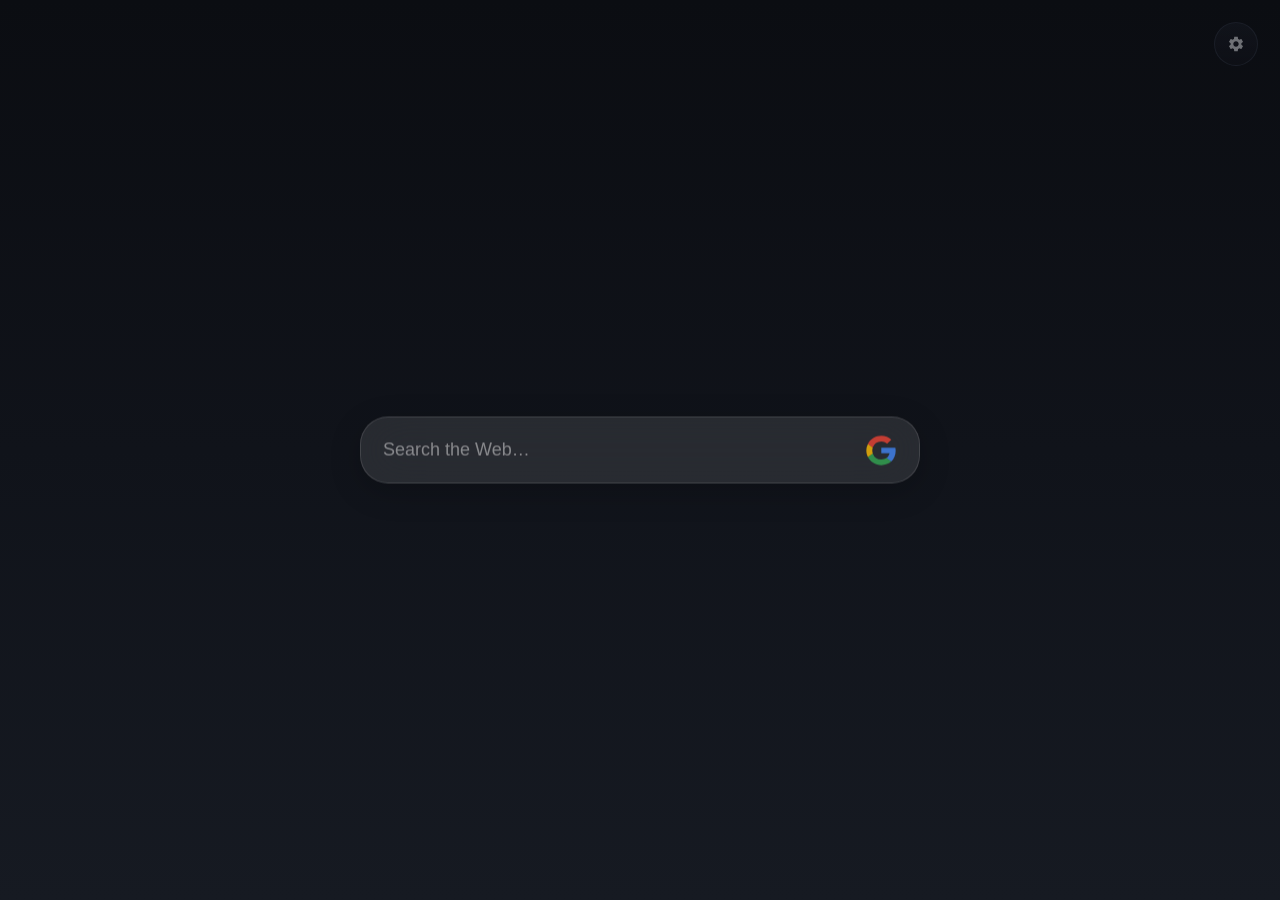
==== index.html @ d8615fbc "feat: 统一一级面板画廊体验 - 精简一级设置面板结构，改为模式光轨、统一画廊、上传入口和底部操作区 - 为 Bing、本地上传、文件夹、RSS、API 模式统一画廊渲染与缩略图布局 - 支持本地" ====
<!DOCTYPE html>
<html lang="en">

<head>
    <meta charset="UTF-8">
    <meta name="viewport" content="width=device-width, initial-scale=1.0">
    <meta name="color-scheme" content="dark light">
    <title>PlainTab</title>
    <meta name="darkreader-lock" content="light">
    <link rel="icon" type="image/png" sizes="16x16" href="icon/icon16.png">
    <link rel="preload" href="js/preload.js" as="script">
    <link rel="stylesheet" href="css/base.css">
    <link rel="stylesheet" href="css/wallpaper.css">
    <link rel="stylesheet" href="css/search.css">
    <link rel="stylesheet" href="css/settings.css">
    <link rel="stylesheet" href="css/palette.css">
</head>

<body>
    <div class="wallpaper-layer" id="wallpaperBack"></div>
    <script src="js/preload.js"></script>

    <div class="wallpaper-layer wallpaper-layer-front" id="wallpaperFront"></div>

    <div class="search-bar" id="searchBar">
        <input type="text" id="searchInput" placeholder="Search the Web…" autocomplete="off">
        <div class="search-engine-icon" id="searchEngineIcon" title="Switch engine | Enter to search"></div>
    </div>

    <button class="corner-btn lang-btn" id="langBtn" title="Switch Language" aria-label="Switch Language">
        <svg viewBox="0 0 24 24">
            <path
                d="M11.99 2C6.47 2 2 6.48 2 12s4.47 10 9.99 10C17.52 22 22 17.52 22 12S17.52 2 11.99 2zm6.93 6h-2.95c-.32-1.25-.78-2.45-1.38-3.56 1.84.63 3.37 1.91 4.33 3.56zM12 4.04c.83 1.2 1.48 2.53 1.91 3.96h-3.82c.43-1.43 1.08-2.76 1.91-3.96zM4.26 14C4.1 13.36 4 12.69 4 12s.1-1.36.26-2h3.38c-.08.66-.14 1.32-.14 2 0 .68.06 1.34.14 2H4.26zm.82 2h2.95c.32 1.25.78 2.45 1.38 3.56-1.84-.63-3.37-1.9-4.33-3.56zm2.95-8H5.08c.96-1.66 2.49-2.93 4.33-3.56C8.81 5.55 8.35 6.75 8.03 8zM12 19.96c-.83-1.2-1.48-2.53-1.91-3.96h3.82c-.43 1.43-1.08 2.76-1.91 3.96zM14.34 14H9.66c-.09-.66-.16-1.32-.16-2 0-.68.07-1.35.16-2h4.68c.09.65.16 1.32.16 2 0 .68-.07 1.34-.16 2zm.25 5.56c.6-1.11 1.06-2.31 1.38-3.56h2.95c-.96 1.65-2.49 2.93-4.33 3.56zM16.36 14c.08-.66.14-1.32.14-2 0-.68-.06-1.34-.14-2h3.38c.16.64.26 1.31.26 2s-.1 1.36-.26 2h-3.38z" />
        </svg>
    </button>

    <button class="corner-btn settings-btn" id="settingsBtn" title="Wallpaper Settings" aria-label="Open settings">
        <svg viewBox="0 0 24 24">
            <path
                d="M19.14,12.94c0.04-0.3,0.06-0.61,0.06-0.94c0-0.32-0.02-0.64-0.07-0.94l2.03-1.58c0.18-0.14,0.23-0.41,0.12-0.61 l-1.92-3.32c-0.12-0.22-0.37-0.29-0.59-0.22l-2.39,0.96c-0.5-0.38-1.03-0.7-1.62-0.94L14.4,2.81c-0.04-0.24-0.24-0.41-0.48-0.41 h-3.84c-0.24,0-0.43,0.17-0.47,0.41L9.25,5.35C8.66,5.59,8.12,5.92,7.63,6.29L5.24,5.33c-0.22-0.08-0.47,0-0.59,0.22L2.74,8.87 C2.62,9.08,2.66,9.34,2.86,9.48l2.03,1.58C4.84,11.36,4.8,11.69,4.8,12s0.02,0.64,0.07,0.94l-2.03,1.58 c-0.18,0.14-0.23,0.41-0.12,0.61l1.92,3.32c0.12,0.22,0.37,0.29,0.59,0.22l2.39-0.96c0.5,0.38,1.03,0.7,1.62,0.94l0.36,2.54 c0.05,0.24,0.24,0.41,0.48,0.41h3.84c0.24,0,0.44-0.17,0.47-0.41l0.36-2.54c0.59-0.24,1.13-0.56,1.62-0.94l2.39,0.96 c0.22,0.08,0.47,0,0.59-0.22l1.92-3.32c0.12-0.22,0.07-0.47-0.12-0.61L19.14,12.94z M12,15.6c-1.98,0-3.6-1.62-3.6-3.6 s1.62-3.6,3.6-3.6s3.6,1.62,3.6,3.6S13.98,15.6,12,15.6z" />
        </svg>
    </button>

    <div class="settings-panel" id="settingsPanel">
        <div class="wp-mode-row">
            <span class="wp-mode-chip bing" id="wpModeChip">Bing daily wallpaper</span>
        </div>
        <span id="galleryAnchor" hidden></span>
        <button class="panel-btn primary gallery-add-btn" id="uploadBtn" title="Add wallpaper" aria-label="Add wallpaper">+</button>
        <input type="file" id="fileInput" accept="image/*" multiple>
        <div class="l1-bottom">
            <button class="l1-adv-btn" id="advSettingsBtn" data-i18n="advToggle">高级设置</button>
            <a class="l1-gh-btn" href="https://github.com/kaininx/PlainTab" target="_blank" rel="noopener" title="GitHub">
                <svg viewBox="0 0 24 24"><path d="M12 0C5.37 0 0 5.37 0 12c0 5.31 3.435 9.795 8.205 11.385.6.105.825-.255.825-.57 0-.285-.015-1.23-.015-2.235-3.015.555-3.795-.735-4.035-1.41-.135-.345-.72-1.41-1.23-1.695-.42-.225-1.02-.78-.015-.795.945-.015 1.62.87 1.845 1.23 1.08 1.815 2.805 1.305 3.495.99.105-.78.42-1.305.765-1.605-2.67-.3-5.46-1.335-5.46-5.925 0-1.305.465-2.385 1.23-3.225-.12-.3-.54-1.53.12-3.18 0 0 1.005-.315 3.3 1.23.96-.27 1.98-.405 3-.405s2.04.135 3 .405c2.295-1.56 3.3-1.23 3.3-1.23.66 1.65.24 2.88.12 3.18.765.84 1.23 1.905 1.23 3.225 0 4.605-2.805 5.625-5.475 5.925.435.375.81 1.095.81 2.22 0 1.605-.015 2.895-.015 3.3 0 .315.225.69.825.57A12.02 12.02 0 0024 12c0-6.63-5.37-12-12-12z"/></svg>
            </a>
        </div>
        <div class="l1-version">PlainTab v3.2.0</div>
    </div>

    <div class="language-panel" id="langPanel">
        <div class="lang-title" data-i18n="langPanelTitle">Language</div>
        <div id="langOptions"></div>
    </div>

    <!-- L2 模态设置窗口 -->
    <div class="modal-overlay" id="modalOverlay">
        <div class="modal-window" id="modalWindow">
            <div class="modal-tabs">
                <button class="modal-tab active" data-tab="appearance" data-i18n="tabAppearance">界面</button>
                <button class="modal-tab" data-tab="wallpaper" data-i18n="tabWallpaper">壁纸</button>
                <button class="modal-tab" data-tab="shortcuts" data-i18n="tabShortcuts">快捷键</button>
                <button class="modal-tab" data-tab="about" data-i18n="tabAbout">关于</button>
            </div>
            <div class="modal-content" id="modalContent"></div>
        </div>
    </div>

    <!-- 命令面板 -->
    <div class="cmd-palette-overlay" id="cmdOverlay">
        <div class="cmd-palette" id="cmdPalette">
            <div class="cp-pinned-bar" id="cpPinnedBar"></div>
            <input class="cp-search-input" id="cpSearchInput" placeholder="" autocomplete="off" spellcheck="false">
            <div class="cp-content" id="cpContent"></div>
        </div>
    </div>

    <script src="js/languages.js"></script>
    <script src="js/wallpaper/data.js"></script>
    <script src="js/wallpaper/show.js"></script>
    <script src="js/wallpaper/fetch.js"></script>
    <script src="js/wallpaper/theme.js"></script>
    <script src="js/palette.js"></script>
    <script src="js/settings.js"></script>
    <script src="js/newtab.js"></script>
</body>

</html>
---- css/base.css ----
:root {
    --fallback-start: #0b0d12;
    --fallback-mid: #10131a;
    --fallback-end: #161a22;
    color-scheme: dark;
    --icon-opacity: 0.45;
    --panel-opacity: 0.88;
    --transition: 0.18s ease;
    --surface-base-rgb: 18, 20, 27;
    --surface-elevated-rgb: 28, 31, 40;
    --tint-rgb: 64, 70, 92;
    --stroke-rgb: 54, 61, 78;
    --on-surface-rgb: 244, 247, 251;
    --on-surface-muted-rgb: 166, 176, 193;
    --surface-base: rgb(var(--surface-base-rgb));
    --surface-elevated: rgb(var(--surface-elevated-rgb));
    --tint: rgb(var(--tint-rgb));
    --stroke: rgb(var(--stroke-rgb));
    --on-surface: rgb(var(--on-surface-rgb));
    --on-surface-muted: rgb(var(--on-surface-muted-rgb));
    --accent: rgb(var(--accent-rgb));
    --theme-surface-base-rgb: 18, 20, 27;
    --theme-surface-elevated-rgb: 28, 31, 40;
    --theme-tint-rgb: 64, 70, 92;
    --theme-stroke-rgb: 54, 61, 78;
    --theme-on-surface-rgb: 244, 247, 251;
    --theme-on-surface-muted-rgb: 166, 176, 193;
    --theme-accent-rgb: 99, 102, 241;
    --theme-accent-contrast-rgb: 255, 255, 255;
    --surface-rgb: var(--surface-base-rgb);
    --surface-soft-rgb: var(--surface-elevated-rgb);
    --surface-strong-rgb: var(--surface-base-rgb);
    --border-rgb: var(--stroke-rgb);
    --text-primary-rgb: var(--on-surface-rgb);
    --text-secondary-rgb: var(--on-surface-muted-rgb);
    --text-muted-rgb: var(--on-surface-muted-rgb);
    --glass-rgb: var(--surface-base-rgb);
    --glass-bg: rgba(var(--surface-base-rgb), var(--panel-opacity));
    --glass-tint: linear-gradient(180deg, rgba(var(--tint-rgb), 0.20), rgba(var(--surface-elevated-rgb), 0.08));
    --glass-border: 1px solid rgba(var(--stroke-rgb), 0.72);
    --glass-shadow: 0 24px 70px rgba(0, 0, 0, 0.55);
    --glass-highlight: 0 1px 0 rgba(var(--on-surface-rgb), 0.05) inset;
    --text-primary: rgba(var(--on-surface-rgb), 0.94);
    --text-secondary: rgba(var(--on-surface-muted-rgb), 0.78);
    --text-muted: rgba(var(--on-surface-muted-rgb), 0.58);
    --accent-rgb: 99, 102, 241;
    --accent-contrast-rgb: 255, 255, 255;
    --divider: rgba(var(--stroke-rgb), 0.70);
    --control-bg: rgba(var(--surface-elevated-rgb), 0.58);
    --control-bg-hover: rgba(var(--tint-rgb), 0.34);
    --control-border: rgba(var(--stroke-rgb), 0.74);
    --control-border-hover: rgba(var(--stroke-rgb), 0.98);
    --field-bg: rgba(var(--surface-base-rgb), 0.42);
    --field-bg-hover: rgba(var(--surface-elevated-rgb), 0.72);
    --accent-soft: rgba(var(--accent-rgb), 0.14);
    --accent-border: rgba(var(--accent-rgb), 0.32);
    --danger-rgb: 220, 53, 69;
    --success-rgb: 46, 204, 113;
    --warning-rgb: 255, 152, 0;
    --icon-bg: #3e3e44;
    --radius-sm: 8px;
    --radius-md: 12px;
    --radius-lg: 16px;
    --press-scale: 0.97;
}

* {
    margin: 0;
    padding: 0;
    box-sizing: border-box;
}

:focus-visible {
    outline: 2px solid rgba(var(--accent-rgb), 0.7);
    outline-offset: 2px;
}

html {
    background-color: #2a2a2e;
}

body {
    width: 100vw;
    height: 100vh;
    background: linear-gradient(180deg, var(--fallback-start) 0%, var(--fallback-mid) 50%, var(--fallback-end) 100%);
    font-family: -apple-system, BlinkMacSystemFont, 'Segoe UI', 'PingFang SC', 'Microsoft YaHei', sans-serif;
    overflow: hidden;
}

/* ========== 右上角按钮 ========== */
.corner-btn {
    position: fixed;
    width: 44px;
    height: 44px;
    border-radius: 50%;
    display: flex;
    align-items: center;
    justify-content: center;
    cursor: pointer;
    z-index: 100;
    background: var(--glass-tint), var(--glass-bg);
    border: var(--glass-border);
    transition: opacity var(--transition), background var(--transition), transform var(--transition), border-color var(--transition);
    -webkit-tap-highlight-color: transparent;
    user-select: none;
    color: inherit;
}

.corner-btn svg {
    width: 18px;
    height: 18px;
    fill: var(--text-primary);
    pointer-events: none;
}

.lang-btn {
    top: 22px;
    right: 76px;
    opacity: 0;
    visibility: hidden;
    transition: opacity var(--transition), visibility 0s linear var(--transition), background var(--transition), transform var(--transition);
}

.lang-btn.visible,
.lang-btn:hover {
    opacity: 1;
    visibility: visible;
    transition: opacity var(--transition), visibility 0s linear 0s, background var(--transition), transform var(--transition);
}

.settings-btn {
    top: 22px;
    right: 22px;
    opacity: var(--icon-opacity);
}

.settings-btn.visible,
.settings-btn:hover {
    opacity: 1;
    background: var(--control-bg-hover);
    border-color: var(--control-border-hover);
    box-shadow: 0 4px 20px rgba(0, 0, 0, 0.35);
}

.settings-btn:hover {
    transform: rotate(30deg);
}

.settings-btn.panel-open {
    opacity: 1;
    background: var(--control-bg-hover);
    border-color: var(--accent-border);
    box-shadow: 0 4px 20px rgba(0, 0, 0, 0.4);
    transform: rotate(60deg);
}

.lang-btn:hover {
    transform: scale(1.05);
}

.lang-btn:active {
    transform: scale(var(--press-scale));
    transition: transform 0.12s ease;
}

.settings-btn:active {
    transform: rotate(30deg) scale(0.92);
    transition: transform 0.12s ease;
}

/* ========== 语言面板 ========== */
.language-panel {
    position: fixed;
    top: 78px;
    right: 76px;
    background: var(--glass-tint), var(--glass-bg);
    border-radius: var(--radius-lg);
    contain: paint;
    padding: 8px 0;
    min-width: 170px;
    box-shadow: var(--glass-shadow), var(--glass-highlight);
    border: var(--glass-border);
    z-index: 99;
    opacity: 0;
    visibility: hidden;
    transform: translateY(-6px);
    transition: opacity 0.18s ease, transform 0.18s cubic-bezier(0.2, 0.8, 0.2, 1);
    user-select: none;
}

.language-panel.active {
    opacity: 1;
    visibility: visible;
    transform: translateY(0);
}

.lang-title {
    color: var(--text-secondary);
    font-size: 12px;
    font-weight: 600;
    text-align: left;
    margin-bottom: 6px;
    padding: 0 18px 8px;
    letter-spacing: -0.01em;
    border-bottom: 1px solid var(--divider);
}

.lang-option {
    display: block;
    width: 100%;
    padding: 9px 18px;
    background: transparent;
    border: none;
    color: var(--text-secondary);
    font-size: 13px;
    text-align: left;
    cursor: pointer;
    transition: background 0.12s ease;
    font-family: inherit;
    letter-spacing: -0.01em;
}

.lang-option:hover {
    background: var(--control-bg);
    color: var(--text-primary);
}

.lang-option.current {
    color: var(--text-primary);
    font-weight: 600;
    background: var(--accent-soft);
}

/* ========== 响应式 ========== */
@media (max-width: 480px) {
    .lang-btn {
        top: 16px;
        right: 64px;
        width: 40px;
        height: 40px;
    }

    .settings-btn {
        top: 16px;
        right: 16px;
        width: 40px;
        height: 40px;
    }

    .settings-panel {
        top: 66px;
        right: 10px;
        min-width: 230px;
        padding: 18px 16px 14px;
    }

    .language-panel {
        top: 66px;
        right: 64px;
    }

    .search-bar {
        width: 90vw;
    }
}
---- css/wallpaper.css ----
/* ========== 双层壁纸系统 ========== */
.wallpaper-layer {
    position: fixed;
    top: 0;
    left: 0;
    width: 100%;
    height: 100%;
    background-size: cover;
    background-position: center;
    background-repeat: no-repeat;
    z-index: 0;
    contain: layout style paint;
    will-change: transform;
    transform: translateZ(0);
}

.wallpaper-layer-front {
    z-index: 1;
    opacity: 0;
    transition: opacity 0.5s ease;
    pointer-events: none;
    contain: layout style paint;
    will-change: transform;
    transform: translateZ(0);
}

.wallpaper-layer-front.active {
    opacity: 1;
}

/* ========== 本地壁纸画廊 ========== */
.local-gallery {
    margin-bottom: 14px;
}

.local-gallery-grid {
    display: grid;
    grid-template-columns: repeat(3, 1fr);
    gap: 8px;
    margin-bottom: 12px;
}

.local-thumb {
    position: relative;
    aspect-ratio: 16 / 9;
    border-radius: 8px;
    background-size: cover;
    background-position: center;
    background-color: rgba(255, 255, 255, 0.04);
    border: 1px solid rgba(255, 255, 255, 0.12);
    overflow: hidden;
    cursor: default;
    transition: border-color 0.2s, transform 0.3s cubic-bezier(0.22, 1, 0.36, 1);
    will-change: transform;
}

.local-thumb:hover {
    border-color: rgba(255, 255, 255, 0.35);
}

.local-thumb-del {
    position: absolute;
    top: 5px;
    right: 5px;
    width: 20px;
    height: 20px;
    border-radius: 50%;
    background: rgba(0, 0, 0, 0.55);
    border: none;
    cursor: pointer;
    opacity: 0;
    transition: opacity 0.2s, background 0.2s;
    display: flex;
    align-items: center;
    justify-content: center;
}

.local-thumb-del::before,
.local-thumb-del::after {
    content: '';
    position: absolute;
    width: 2px;
    height: 10px;
    background: #fff;
    border-radius: 1px;
}

.local-thumb-del::before {
    transform: rotate(45deg);
}

.local-thumb-del::after {
    transform: rotate(-45deg);
}

.local-thumb:hover .local-thumb-del {
    opacity: 1;
}

.local-thumb-del:hover {
    background: rgba(var(--danger-rgb), 0.85);
}

.local-thumb.dragging {
    opacity: 0.85;
    transform: scale(1.08);
    box-shadow: 0 12px 40px rgba(0, 0, 0, 0.45), 0 4px 12px rgba(0, 0, 0, 0.3);
    z-index: 10;
    pointer-events: none;
    border-radius: 10px;
    transition: opacity 0.2s cubic-bezier(0.34, 1.3, 0.64, 1),
        transform 0.2s cubic-bezier(0.34, 1.3, 0.64, 1),
        box-shadow 0.2s cubic-bezier(0.34, 1.3, 0.64, 1),
        border-radius 0.2s;
}

.local-thumb.drag-placeholder {
    border: 2px dashed rgba(255, 255, 255, 0.3);
    background-color: rgba(255, 255, 255, 0.04);
    background-image: none !important;
    animation: placeholder-pulse 1.5s ease-in-out infinite;
}

@keyframes placeholder-pulse {

    0%,
    100% {
        border-color: rgba(255, 255, 255, 0.2);
        background-color: rgba(255, 255, 255, 0.02);
    }

    50% {
        border-color: rgba(255, 255, 255, 0.4);
        background-color: rgba(255, 255, 255, 0.06);
    }
}
---- css/search.css ----
/* ========== 搜索栏 ========== */
.search-bar {
    position: fixed;
    top: 50%;
    left: 50%;
    transform: translate(-50%, -50%);
    width: 560px;
    max-width: 88vw;
    display: flex;
    align-items: center;
    gap: 12px;
    padding: 10px 22px;
    background: rgba(255, 255, 255, 0.1);
    backdrop-filter: blur(24px);
    -webkit-backdrop-filter: blur(24px);
    border-radius: 28px;
    border: 1px solid rgba(255, 255, 255, 0.12);
    box-shadow: 0 8px 32px rgba(0, 0, 0, 0.2);
    z-index: 50;
    opacity: 0;
    visibility: hidden;
    transition: opacity 0.3s ease, visibility 0.3s ease;
}

.search-bar.visible {
    opacity: 1;
    visibility: visible;
}

.search-bar input {
    flex: 1;
    background: transparent;
    border: none;
    color: #fff;
    font-size: 18px;
    padding: 12px 0;
    caret-color: rgba(255, 255, 255, 0.8);
}

.search-bar input:focus-visible {
    outline: none;
}

.search-bar input::placeholder {
    color: rgba(255, 255, 255, 0.45);
}

.search-engine-icon {
    width: 32px;
    height: 32px;
    cursor: pointer;
    opacity: 0.8;
    transition: opacity 0.2s, transform 0.2s;
    flex-shrink: 0;
    display: flex;
    align-items: center;
    justify-content: center;
}

.search-engine-icon:hover {
    opacity: 1;
    transform: scale(1.1);
}

.search-engine-icon svg {
    width: 100%;
    height: 100%;
    fill: #fff;
}
---- css/settings.css ----
/* ============================================================
   Settings —— 一级面板 + 模态窗口
   动画策略：仅 translateY + opacity，无 scale/translateZ
   ============================================================ */

/* ========== L1 一级面板 ========== */
.settings-panel {
    position: fixed;
    top: 78px;
    right: 22px;
    width: 310px;
    background: rgba(var(--surface-base-rgb), 0.96);
    border-radius: var(--radius-lg);
    border: 1px solid rgba(var(--stroke-rgb), 0.84);
    box-shadow:
        0 18px 56px rgba(0, 0, 0, 0.36),
        0 1px 0 rgba(var(--on-surface-rgb), 0.04) inset;
    padding: 22px 16px 16px;
    z-index: 99;
    contain: paint;
    opacity: 0;
    visibility: hidden;
    transform: translateY(-6px);
    transition: opacity 0.18s ease, transform 0.18s cubic-bezier(0.2, 0.8, 0.2, 1);
    user-select: none;
}

.settings-panel.active {
    opacity: 1;
    visibility: visible;
    transform: translateY(0);
}

.wp-mode-row {
    display: flex;
    align-items: center;
    justify-content: flex-start;
    position: relative;
    margin: -12px 0 14px;
    min-height: 20px;
}

.wp-mode-chip {
    --chip-rgb: var(--accent-rgb);
    display: inline-flex;
    align-items: center;
    gap: 7px;
    box-sizing: border-box;
    width: 100%;
    height: 20px;
    padding: 0 10px;
    border: 0;
    border-radius: 0;
    background:
        radial-gradient(circle at 18px 50%, rgba(var(--chip-rgb), 0.28), transparent 16px),
        linear-gradient(90deg, rgba(var(--chip-rgb), 0.18), transparent 58%),
        linear-gradient(180deg, rgba(var(--on-surface-rgb), 0.055), rgba(var(--surface-elevated-rgb), 0.10));
    color: rgba(var(--on-surface-rgb), 0.72);
    box-shadow: 0 1px 0 rgba(var(--on-surface-rgb), 0.045) inset;
    font-size: 10px;
    font-weight: 700;
    line-height: 1;
    letter-spacing: 0;
    overflow: hidden;
    text-overflow: ellipsis;
    white-space: nowrap;
    position: relative;
    isolation: isolate;
    text-transform: none;
}

.wp-mode-chip::before {
    content: '';
    width: 6px;
    height: 6px;
    border-radius: 50%;
    background: rgb(var(--chip-rgb));
    box-shadow:
        0 0 0 3px rgba(var(--chip-rgb), 0.10),
        0 0 12px rgba(var(--chip-rgb), 0.58);
    flex: 0 0 auto;
}

.wp-mode-chip::after {
    content: '';
    position: absolute;
    left: 0;
    right: 0;
    top: 0;
    height: 2px;
    background:
        linear-gradient(90deg, rgb(var(--chip-rgb)), rgba(var(--chip-rgb), 0.38) 30%, transparent 78%);
    box-shadow: 0 0 12px rgba(var(--chip-rgb), 0.42);
    opacity: 0.86;
}

.wp-mode-chip.bing {
    --chip-rgb: 59, 130, 246;
}

.wp-mode-chip.upload {
    --chip-rgb: 34, 197, 94;
}

.wp-mode-chip.folder {
    --chip-rgb: 234, 179, 8;
}

.wp-mode-chip.rss {
    --chip-rgb: 249, 115, 22;
}

.wp-mode-chip.api {
    --chip-rgb: 168, 85, 247;
}

/* L1 buttons */
.panel-btn {
    display: block;
    width: 100%;
    min-height: 36px;
    padding: 9px 14px;
    border-radius: var(--radius-sm);
    cursor: pointer;
    font-size: 13px;
    text-align: center;
    font-family: inherit;
    font-weight: 600;
    letter-spacing: 0;
    transition: background 0.15s ease, border-color 0.15s ease, color 0.15s ease, box-shadow 0.15s ease;
    -webkit-tap-highlight-color: transparent;
    border: 1px solid var(--control-border);
}

.panel-btn.primary {
    background: rgba(var(--surface-elevated-rgb), 0.58);
    color: var(--text-primary);
    box-shadow: none;
}

.panel-btn.primary:hover {
    background: rgba(var(--tint-rgb), 0.18);
    border-color: var(--control-border-hover);
}

.panel-btn:not(.primary) {
    background: rgba(var(--surface-elevated-rgb), 0.34);
    color: var(--text-secondary);
    font-size: 12px;
    margin-top: 8px;
    font-weight: 500;
}

.panel-btn:not(.primary):hover {
    background: rgba(var(--surface-elevated-rgb), 0.52);
    color: var(--text-primary);
    border-color: var(--control-border-hover);
}

/* ========== L1 底部栏 ========== */
.l1-bottom {
    display: flex;
    align-items: center;
    justify-content: space-between;
    margin-top: 14px;
    padding-top: 13px;
    border-top: 1px solid rgba(var(--stroke-rgb), 0.42);
    gap: 8px;
}

.l1-adv-btn {
    flex: 1;
    min-height: 36px;
    padding: 9px 12px;
    border-radius: var(--radius-sm);
    border: 1px solid var(--control-border);
    background: rgba(var(--surface-elevated-rgb), 0.32);
    color: var(--text-secondary);
    font-size: 12px;
    font-weight: 600;
    font-family: inherit;
    cursor: pointer;
    text-align: center;
    transition: background 0.15s ease, border-color 0.15s ease, color 0.15s ease;
}

.l1-adv-btn:hover {
    background: rgba(var(--surface-elevated-rgb), 0.52);
    border-color: var(--control-border-hover);
    color: var(--text-primary);
}

.l1-gh-btn {
    width: 36px;
    height: 36px;
    border-radius: var(--radius-sm);
    border: 1px solid var(--control-border);
    background: rgba(var(--surface-elevated-rgb), 0.34);
    cursor: pointer;
    display: flex;
    align-items: center;
    justify-content: center;
    color: var(--text-muted);
    transition: background 0.15s ease, border-color 0.15s ease, color 0.15s ease;
    text-decoration: none;
    flex-shrink: 0;
}

.l1-gh-btn svg {
    width: 18px;
    height: 18px;
    opacity: 0.74;
}

.l1-gh-btn:hover {
    background: rgba(var(--surface-elevated-rgb), 0.52);
    border-color: var(--control-border-hover);
    color: var(--text-primary);
}

.l1-version {
    text-align: center;
    font-size: 10px;
    color: var(--text-muted);
    margin-top: 9px;
    letter-spacing: 0;
}

/* ========== L1 统一画廊 ========== */
.wallpaper-gallery {
    margin: 0;
    padding: 0;
    border-radius: 0;
    border: 0;
    background: transparent;
    box-shadow: none;
}

.wallpaper-gallery-grid {
    display: grid;
    gap: 8px;
    grid-template-columns: repeat(var(--gallery-cols, 3), minmax(0, 1fr));
    align-items: start;
}

.wallpaper-thumb {
    aspect-ratio: 16 / 9;
    border-radius: 8px;
    background-size: cover;
    background-position: center;
    cursor: default;
    position: relative;
    border: 1px solid rgba(var(--stroke-rgb), 0.52);
    background-color: rgba(var(--surface-elevated-rgb), 0.34);
    box-shadow:
        0 9px 20px rgba(0, 0, 0, 0.20),
        0 1px 0 rgba(var(--on-surface-rgb), 0.05) inset;
    overflow: hidden;
    transition: transform 0.18s ease, box-shadow 0.18s ease, border-color 0.18s, opacity 0.18s ease;
}

.wallpaper-thumb:hover {
    transform: translateY(-1px);
    box-shadow:
        0 14px 30px rgba(0, 0, 0, 0.32),
        0 0 0 1px rgba(var(--accent-rgb), 0.16);
    border-color: rgba(var(--accent-rgb), 0.34);
    z-index: 2;
}

.wallpaper-thumb[data-source="upload"] {
    cursor: grab;
}

.wallpaper-thumb.dragging {
    z-index: 1000;
    border-radius: 10px;
    cursor: grabbing;
    pointer-events: none;
    transform: scale(1.08);
    box-shadow:
        0 22px 48px rgba(0, 0, 0, 0.52),
        0 0 0 1px rgba(var(--accent-rgb), 0.26);
    border-color: rgba(var(--accent-rgb), 0.36);
}

.wallpaper-thumb.drag-placeholder {
    opacity: 0.34;
    border: 1px dashed rgba(var(--accent-rgb), 0.34);
    background: rgba(var(--surface-elevated-rgb), 0.20);
    cursor: default;
    pointer-events: none;
    box-shadow: none;
}

.wallpaper-thumb-del {
    position: absolute;
    top: 4px;
    right: 4px;
    width: 20px;
    height: 20px;
    border-radius: 50%;
    border: 1px solid rgba(var(--border-rgb), 0.18);
    background: rgba(239, 68, 68, 0.85);
    color: #fff;
    font-size: 13px;
    line-height: 1;
    cursor: pointer;
    opacity: 0;
    transition: opacity 0.15s ease;
    display: flex;
    align-items: center;
    justify-content: center;
}

.wallpaper-thumb-del::before,
.wallpaper-thumb-del::after {
    content: "";
    position: absolute;
    width: 9px;
    height: 1.5px;
    border-radius: 999px;
    background: currentColor;
}

.wallpaper-thumb-del::before {
    transform: rotate(45deg);
}

.wallpaper-thumb-del::after {
    transform: rotate(-45deg);
}

.wallpaper-thumb:hover .wallpaper-thumb-del {
    opacity: 1;
}

.wallpaper-thumb-fallback {
    position: absolute;
    inset: 0;
    display: flex;
    align-items: center;
    justify-content: center;
    color: var(--text-muted);
    font-size: 13px;
    font-weight: 700;
    background:
        linear-gradient(135deg, rgba(var(--surface-elevated-rgb), 0.48), rgba(var(--surface-base-rgb), 0.28));
}

.gallery-add-btn {
    min-height: 28px;
    margin-top: 9px;
    padding: 3px 12px 5px;
    border-radius: 8px;
    font-size: 18px;
    line-height: 1;
    font-weight: 500;
    color: var(--text-secondary);
    background: rgba(var(--surface-elevated-rgb), 0.28);
}

.gallery-add-btn:hover {
    color: var(--text-primary);
    background: rgba(var(--surface-elevated-rgb), 0.48);
}

/* ========== 文件输入隐藏 ========== */
input[type="file"] {
    display: none;
}

/* ============================================================
   L2 模态窗口
   ============================================================ */
.modal-overlay {
    position: fixed;
    inset: 0;
    background: rgba(var(--surface-base-rgb), 0.58);
    color: var(--text-primary);
    z-index: 200;
    display: flex;
    align-items: center;
    justify-content: center;
    padding: 24px;
    opacity: 0;
    visibility: hidden;
    transition: opacity 0.18s ease;
}

.modal-overlay.active {
    opacity: 1;
    visibility: visible;
}

.modal-window {
    width: 900px;
    height: 640px;
    max-width: 94vw;
    max-height: 88vh;
    background: rgb(var(--surface-base-rgb));
    border-radius: var(--radius-lg);
    border: 1px solid rgba(var(--stroke-rgb), 0.86);
    box-shadow:
        0 24px 72px rgba(0, 0, 0, 0.46),
        0 1px 0 rgba(var(--on-surface-rgb), 0.04) inset;
    display: flex;
    overflow: hidden;
    contain: paint;
    transform: translateY(-12px);
    transition: transform 0.18s cubic-bezier(0.2, 0.8, 0.2, 1), opacity 0.18s ease;
    opacity: 0;
}

.modal-overlay.active .modal-window {
    transform: translateY(0);
    opacity: 1;
}

/* 左侧分页 */
.modal-tabs {
    width: 156px;
    flex-shrink: 0;
    padding: 72px 10px 18px;
    display: flex;
    flex-direction: column;
    gap: 6px;
    border-right: 1px solid rgba(var(--stroke-rgb), 0.92);
    background: rgb(var(--surface-base-rgb));
    position: relative;
}

.modal-tabs::before {
    display: none;
}

.modal-tab {
    min-height: 40px;
    padding: 10px 14px;
    font-size: 13px;
    font-family: inherit;
    color: var(--text-secondary);
    cursor: pointer;
    border: 1px solid transparent;
    background: transparent;
    border-radius: var(--radius-sm);
    text-align: left;
    position: relative;
    transition: color 0.15s ease, background 0.15s ease, border-color 0.15s ease;
    font-weight: 500;
    letter-spacing: 0;
}

.modal-tab:hover {
    color: var(--text-primary);
    background: rgba(var(--surface-elevated-rgb), 0.42);
    border-color: rgba(var(--stroke-rgb), 0.46);
}

.modal-tab.active {
    color: var(--text-primary);
    font-weight: 600;
    background: rgba(var(--surface-elevated-rgb), 0.52);
    border-color: rgba(var(--stroke-rgb), 0.92);
    box-shadow: none;
}

.modal-tab.active::before {
    content: '';
    position: absolute;
    left: -10px;
    top: 9px;
    bottom: 9px;
    width: 2px;
    background: rgb(var(--accent-rgb));
    border-radius: 2px;
    box-shadow: none;
}

/* 右侧内容区 */
.modal-content {
    flex: 1;
    padding: 0;
    overflow-y: auto;
    min-height: 0;
    background: rgb(var(--surface-elevated-rgb));
    scrollbar-width: none;
    -ms-overflow-style: none;
}

.modal-content::-webkit-scrollbar {
    display: none;
}

.tab-page[hidden] {
    display: none;
}

.tab-page.active {
    animation: tabPageIn 0.18s ease both;
}

@keyframes tabPageIn {
    from {
        opacity: 0;
        transform: translateY(4px);
    }
    to {
        opacity: 1;
        transform: translateY(0);
    }
}

.settings-page-shell {
    min-height: 100%;
    padding: 0 34px 34px;
}

.settings-page-header {
    position: sticky;
    top: 0;
    z-index: 3;
    padding: 30px 0 20px;
    margin-bottom: 8px;
    border-bottom: 1px solid rgba(var(--stroke-rgb), 0.66);
    background: rgb(var(--surface-elevated-rgb));
}

.settings-page-kicker {
    display: none;
}

.modal-content h2 {
    font-size: 22px;
    line-height: 1.15;
    font-weight: 700;
    margin: 0;
    color: var(--text-primary);
    letter-spacing: 0;
}

.settings-page-header p {
    margin-top: 8px;
    color: var(--text-secondary);
    font-size: 13px;
    line-height: 1.6;
}

/* ========== 设置项 ========== */
.setting-stack {
    display: flex;
    flex-direction: column;
    gap: 0;
    padding-top: 0;
    margin-top: 14px;
    border-top: 1px solid rgba(var(--stroke-rgb), 0.52);
    border-bottom: 1px solid rgba(var(--stroke-rgb), 0.52);
    border-radius: 0;
    overflow: visible;
    background: transparent;
    box-shadow: none;
}

.setting-item {
    position: relative;
    display: flex;
    align-items: center;
    justify-content: space-between;
    min-height: 66px;
    padding: 15px 18px;
    border: 0;
    border-radius: 0;
    gap: 16px;
    background: transparent;
    box-shadow: none;
}

.setting-item + .setting-item {
    border-top: 1px solid rgba(var(--stroke-rgb), 0.46);
}

.setting-item:hover {
    background: rgba(var(--tint-rgb), 0.055);
}

.setting-item:nth-of-type(odd),
.setting-item:nth-of-type(even),
.setting-item:nth-of-type(3n) {
    border-color: rgba(var(--stroke-rgb), 0.46);
}

.setting-item.setting-feature {
    min-height: 76px;
    background: transparent;
    border-color: rgba(var(--stroke-rgb), 0.48);
    box-shadow: none;
}

.setting-copy {
    min-width: 0;
    display: flex;
    flex-direction: column;
    gap: 5px;
}

.setting-label {
    font-size: 13px;
    color: var(--text-primary);
    font-weight: 650;
}

.setting-desc {
    font-size: 11px;
    line-height: 1.45;
    color: var(--text-muted);
}

.setting-control {
    display: flex;
    align-items: center;
    gap: 8px;
    justify-content: flex-end;
    flex-shrink: 0;
    min-width: 0;
}

/* ========== 表单元素 ========== */
.setting-item select,
.setting-item input[type="text"],
.setting-item input[type="number"],
.source-drawer input[type="text"],
.hotkey-input {
    min-height: 34px;
    background: rgba(var(--surface-base-rgb), 0.24);
    border: 1px solid var(--control-border);
    border-radius: 8px;
    color: var(--text-primary);
    padding: 8px 11px;
    font-size: 13px;
    font-family: inherit;
    transition: border-color 0.15s ease, background 0.15s ease, box-shadow 0.15s ease;
}

.setting-item select:hover,
.setting-item input[type="text"]:hover,
.setting-item input[type="number"]:hover,
.source-drawer input[type="text"]:hover,
.hotkey-input:hover {
    border-color: var(--control-border-hover);
    background: rgba(var(--surface-base-rgb), 0.32);
}

.setting-item select:focus-visible,
.setting-item input[type="text"]:focus-visible,
.setting-item input[type="number"]:focus-visible,
.source-drawer input[type="text"]:focus-visible,
.hotkey-input:focus-visible {
    outline: none;
    border-color: rgba(var(--accent-rgb), 0.70);
    background: rgba(var(--surface-base-rgb), 0.36);
    box-shadow: 0 0 0 3px rgba(var(--accent-rgb), 0.16);
}

/* Custom chevron arrow */
.setting-item select {
    cursor: pointer;
    appearance: none;
    -webkit-appearance: none;
    padding-right: 32px;
    background-image:
        linear-gradient(45deg, transparent 50%, currentColor 50%),
        linear-gradient(135deg, currentColor 50%, transparent 50%);
    background-repeat: no-repeat;
    background-position:
        calc(100% - 15px) calc(50% - 2px),
        calc(100% - 10px) calc(50% - 2px);
    background-size: 5px 5px, 5px 5px;
}

.setting-item select:hover {
    color: var(--text-primary);
}

.setting-item select option {
    background: rgb(var(--surface-base-rgb));
    color: var(--text-primary);
}

/* Range slider */
.setting-item input[type="range"] {
    width: 128px;
    height: 6px;
    -webkit-appearance: none;
    appearance: none;
    background:
        linear-gradient(90deg, rgba(var(--accent-rgb), 0.52), rgba(var(--tint-rgb), 0.34)),
        rgba(var(--stroke-rgb), 0.36);
    border-radius: 3px;
    cursor: pointer;
    padding: 0;
    border: none;
}

.setting-item input[type="range"]::-webkit-slider-thumb {
    -webkit-appearance: none;
    width: 17px;
    height: 17px;
    background: rgb(var(--on-surface-rgb));
    border: 2px solid rgb(var(--surface-base-rgb));
    border-radius: 50%;
    cursor: pointer;
    box-shadow: 0 2px 8px rgba(0, 0, 0, 0.35), 0 0 0 2px rgba(var(--accent-rgb), 0.22);
    transition: box-shadow 0.15s ease;
}

.setting-item input[type="range"]::-webkit-slider-thumb:hover {
    box-shadow: 0 2px 12px rgba(0, 0, 0, 0.45), 0 0 0 3px rgba(var(--accent-rgb), 0.32);
}

.setting-item input[type="range"]::-moz-range-thumb {
    width: 17px;
    height: 17px;
    background: rgb(var(--on-surface-rgb));
    border-radius: 50%;
    border: 2px solid rgb(var(--surface-base-rgb));
    cursor: pointer;
    box-shadow: 0 2px 8px rgba(0, 0, 0, 0.35);
}

/* Number input */
.setting-item input[type="number"] {
    width: 60px;
    text-align: center;
    -moz-appearance: textfield;
    appearance: textfield;
}

.setting-item input[type="number"]::-webkit-inner-spin-button,
.setting-item input[type="number"]::-webkit-outer-spin-button {
    -webkit-appearance: none;
    margin: 0;
}

.setting-item input[type="checkbox"] {
    width: 20px;
    height: 20px;
    accent-color: rgb(var(--accent-rgb));
    cursor: pointer;
    flex-shrink: 0;
    border-radius: 4px;
}

.switch-control {
    position: relative;
    display: inline-flex;
    align-items: center;
    width: 44px;
    height: 26px;
    cursor: pointer;
}

.switch-control input {
    position: absolute;
    opacity: 0;
    width: 1px !important;
    height: 1px !important;
    pointer-events: none;
}

.switch-control span {
    position: absolute;
    inset: 0;
    border-radius: 999px;
    border: 1px solid rgba(var(--stroke-rgb), 0.92);
    background:
        linear-gradient(180deg, rgba(0, 0, 0, 0.14), transparent),
        rgba(var(--surface-base-rgb), 0.72);
    transition: background 0.15s ease, border-color 0.15s ease;
}

.switch-control span::before {
    content: '';
    position: absolute;
    width: 18px;
    height: 18px;
    left: 3px;
    top: 3px;
    border-radius: 50%;
    background: rgb(var(--on-surface-muted-rgb));
    box-shadow: 0 3px 10px rgba(0, 0, 0, 0.32);
    transition: transform 0.15s ease, background 0.15s ease;
}

.switch-control input:checked + span {
    border-color: rgba(var(--accent-rgb), 0.78);
    background: rgba(var(--accent-rgb), 0.34);
}

.switch-control input:checked + span::before {
    transform: translateX(18px);
    background: rgb(var(--accent-rgb));
}

.switch-control input:focus-visible + span {
    box-shadow: 0 0 0 3px rgba(var(--accent-rgb), 0.18);
}

/* Hotkey input */
.hotkey-input {
    width: 150px;
    text-align: center;
    cursor: pointer;
    font-family: 'SF Mono', 'Fira Code', 'Cascadia Code', monospace;
    font-weight: 500;
}

.hotkey-input.recording {
    border-color: rgba(var(--accent-rgb), 0.55);
    background: rgba(var(--accent-rgb), 0.08);
    box-shadow: 0 0 0 3px rgba(var(--accent-rgb), 0.12), 0 0 12px rgba(var(--accent-rgb), 0.10);
}

/* ============================================================
   壁纸来源手风琴（壁纸分页）
   ============================================================ */
.source-accordion {
    display: flex;
    flex-direction: column;
    gap: 0;
    padding-top: 0;
    margin-top: 14px;
    border-top: 1px solid rgba(var(--stroke-rgb), 0.52);
    border-bottom: 1px solid rgba(var(--stroke-rgb), 0.52);
    border-radius: 0;
    overflow: visible;
    background: transparent;
    box-shadow: none;
}

.source-drawer {
    border-radius: 0;
    overflow: hidden;
    background: transparent;
}

.source-drawer + .source-drawer {
    border-top: 1px solid rgba(var(--stroke-rgb), 0.46);
}

.source-drawer-header {
    position: relative;
    display: flex;
    align-items: center;
    gap: 12px;
    min-height: 64px;
    padding: 14px 18px;
    border-radius: 0;
    border: 0;
    cursor: pointer;
    transition: background 0.15s ease, border-color 0.15s ease, box-shadow 0.15s ease;
    background: transparent;
    box-shadow: none;
    user-select: none;
}

.source-drawer:nth-child(even) .source-drawer-header {
    border-color: rgba(var(--stroke-rgb), 0.46);
    box-shadow: none;
}

.source-drawer:nth-child(3n) .source-drawer-header {
    border-color: rgba(var(--stroke-rgb), 0.46);
}

.source-drawer-header:hover {
    background: rgba(var(--tint-rgb), 0.055);
    border-color: var(--control-border-hover);
}

.source-drawer.active .source-drawer-header {
    background: rgba(var(--tint-rgb), 0.075);
    border-color: rgba(var(--stroke-rgb), 0.48);
    border-radius: 0;
    box-shadow: 2px 0 0 rgb(var(--accent-rgb)) inset;
}

.source-drawer-dot {
    width: 10px;
    height: 10px;
    border-radius: 50%;
    flex-shrink: 0;
    box-shadow: 0 0 0 3px rgba(var(--surface-base-rgb), 0.72);
}

.source-drawer-dot.bing   { background: #3b82f6; }
.source-drawer-dot.upload { background: #22c55e; }
.source-drawer-dot.folder { background: #eab308; }
.source-drawer-dot.rss    { background: #f97316; }
.source-drawer-dot.api    { background: #a855f7; }

.source-drawer-info {
    flex: 1;
    min-width: 0;
}

.source-drawer-name {
    font-size: 13px;
    font-weight: 650;
    color: var(--text-primary);
}

.source-drawer-desc {
    font-size: 11.5px;
    color: var(--text-muted);
    margin-top: 4px;
    line-height: 1.4;
}

.source-drawer-chevron {
    width: 16px;
    height: 16px;
    color: var(--text-muted);
    transition: transform 0.2s ease;
    flex-shrink: 0;
}

.source-drawer.active .source-drawer-chevron {
    transform: rotate(180deg);
    color: rgb(var(--accent-rgb));
}

/* Drawer body */
.source-drawer-body {
    overflow: hidden;
    max-height: 0;
    transition: max-height 0.25s ease;
    border: 0;
    border-top: none;
    border-radius: 0;
}

.source-drawer.active .source-drawer-body {
    max-height: 260px;
    border-top: 1px solid rgba(var(--stroke-rgb), 0.44);
    background: rgba(var(--surface-base-rgb), 0.12);
}

.source-drawer-body-inner {
    padding: 14px 16px 16px 38px;
}

.source-drawer-body-inner p {
    font-size: 12px;
    color: var(--text-muted);
    margin: 0;
}

.source-drawer .config-row {
    display: flex;
    gap: 8px;
    margin-top: 4px;
    align-items: center;
}

.source-drawer .config-row input[type="text"] {
    flex: 1;
}

.source-drawer .config-row button,
.source-drawer-body-inner button {
    min-height: 34px;
    padding: 8px 13px;
    border-radius: 8px;
    border: 1px solid var(--control-border);
    background: rgba(var(--surface-base-rgb), 0.24);
    color: var(--text-primary);
    font-size: 12px;
    font-weight: 600;
    cursor: pointer;
    font-family: inherit;
    white-space: nowrap;
    transition: background 0.15s ease, border-color 0.15s ease, color 0.15s ease;
}

.source-drawer .config-row button:hover,
.source-drawer-body-inner button:hover {
    background: rgba(var(--surface-base-rgb), 0.32);
    border-color: var(--control-border-hover);
}

/* ========== 恢复默认按钮 ========== */
.settings-actions {
    padding-top: 16px;
}

.reset-defaults-btn {
    display: block;
    width: 100%;
    min-height: 38px;
    padding: 10px 12px;
    border-radius: var(--radius-sm);
    border: 1px solid var(--control-border);
    background: rgba(var(--surface-base-rgb), 0.18);
    color: var(--text-secondary);
    font-size: 12px;
    font-weight: 600;
    font-family: inherit;
    cursor: pointer;
    transition: background 0.15s ease, border-color 0.15s ease, color 0.15s ease;
}

.reset-defaults-btn:hover {
    background: rgba(239, 68, 68, 0.08);
    border-color: rgba(239, 68, 68, 0.20);
    color: #f87171;
}

/* ========== 关于分页 ========== */
.about-section {
    text-align: center;
    padding: 40px 0 24px;
    border: 1px solid rgba(var(--stroke-rgb), 0.70);
    border-radius: var(--radius-sm);
    background: transparent;
}

.about-name {
    font-size: 24px;
    font-weight: 700;
    letter-spacing: -0.02em;
    margin-bottom: 4px;
    background: linear-gradient(135deg, rgb(var(--accent-rgb)), var(--text-primary));
    -webkit-background-clip: text;
    -webkit-text-fill-color: transparent;
    background-clip: text;
}

.about-version {
    font-size: 13px;
    color: var(--text-muted);
    margin-bottom: 20px;
}

.about-desc {
    font-size: 13px;
    color: var(--text-secondary);
    line-height: 1.7;
    max-width: 360px;
    margin: 0 auto 20px;
}

.about-link {
    color: rgb(var(--accent-rgb));
    font-size: 13px;
    text-decoration: none;
    font-weight: 500;
    transition: color 0.15s;
}

.about-link:hover {
    color: var(--text-primary);
}

.about-footer {
    margin-top: 28px;
    font-size: 11px;
    color: var(--text-muted);
}

/* ========== 响应式 ========== */
@media (max-width: 720px) {
    .modal-overlay {
        padding: 14px;
        align-items: stretch;
    }

    .modal-window {
        flex-direction: column;
        width: 100%;
        height: auto;
        max-height: 88vh;
    }

    .modal-tabs {
        flex-direction: row;
        width: 100%;
        padding: 10px;
        gap: 2px;
        border-right: none;
        border-bottom: 1px solid rgba(var(--stroke-rgb), 0.92);
        overflow-x: auto;
    }

    .modal-tabs::before {
        display: none;
    }

    .modal-tab {
        min-height: 36px;
        padding: 8px 12px;
        font-size: 12px;
        white-space: nowrap;
    }

    .modal-tab.active::before {
        left: 8px;
        right: 8px;
        top: auto;
        bottom: 0;
        width: auto;
        height: 2px;
        border-radius: 2px 2px 0 0;
    }

    .modal-content {
        max-height: 55vh;
    }

    .settings-page-shell {
        padding: 22px 18px 24px;
    }

    .modal-content h2 {
        font-size: 20px;
    }

    .setting-item {
        align-items: stretch;
        flex-direction: column;
        gap: 12px;
    }

    .setting-control {
        justify-content: flex-start;
        width: 100%;
        flex-wrap: wrap;
    }

    .setting-item select,
    .setting-item input[type="text"],
    .hotkey-input {
        width: 100%;
    }

    .setting-item input[type="range"] {
        flex: 1;
        min-width: 150px;
    }

    .source-drawer-body-inner {
        padding-left: 16px;
    }

    .source-drawer .config-row {
        flex-direction: column;
    }

    .source-drawer .config-row button,
    .source-drawer-body-inner button {
        width: 100%;
    }

    .settings-panel {
        right: 10px;
        width: 260px;
    }
}

/* ========== 通用辅助类（避免内联样式，兼容 CSP） ========== */
.input-w-55 { width: 55px; }
.input-w-full { width: 100%; margin-bottom: 8px; }
.mt-8 { margin-top: 8px; }
.mt-10 { margin-top: 10px; }
.opacity-50 { opacity: 0.5; }

.folder-strategy-row {
    margin-top: 10px;
    display: flex;
    gap: 20px;
}

.folder-strategy-label {
    font-size: 12px;
    color: var(--text-secondary);
    display: flex;
    align-items: center;
    gap: 6px;
}

/* ========== 扩展模式 — 隐藏搜索引擎行 ========== */
.engine-row-hidden {
    display: none !important;
}

/* ========== 无障碍 ========== */
@media (prefers-reduced-motion: reduce) {
    .settings-panel,
    .language-panel,
    .modal-overlay,
    .modal-window,
    .source-drawer-body,
    .wallpaper-thumb {
        transition-duration: 0.01ms !important;
    }
}
---- css/palette.css ----
/* Command palette */
.cmd-palette-overlay {
    position: fixed;
    inset: 0;
    z-index: 200;
    display: flex;
    align-items: flex-start;
    justify-content: center;
    padding-top: 18vh;
    opacity: 0;
    visibility: hidden;
    background: rgba(var(--surface-base-rgb), 0.58);
}

.cmd-palette {
    --cp-bar-bg: rgb(var(--surface-base-rgb));
    --cp-body-bg: rgb(var(--surface-elevated-rgb));
    --cp-field-bg: rgba(var(--surface-base-rgb), 0.28);
    --cp-field-bg-hover: rgba(var(--surface-base-rgb), 0.38);
    --cp-row-hover: rgba(var(--tint-rgb), 0.07);
    --cp-row-active: rgba(var(--accent-rgb), 0.12);

    position: relative;
    width: 700px;
    max-width: 94vw;
    max-height: 64vh;
    background: var(--cp-body-bg);
    border-radius: var(--radius-lg);
    border: 1px solid rgba(var(--stroke-rgb), 0.86);
    box-shadow:
        0 24px 72px rgba(0, 0, 0, 0.46),
        0 1px 0 rgba(var(--on-surface-rgb), 0.04) inset;
    contain: paint;
    padding: 16px 18px 14px;
    display: flex;
    flex-direction: column;
    overflow: hidden;
    color: var(--text-primary);
}

.cp-pinned-bar {
    display: flex;
    flex-wrap: nowrap;
    align-items: center;
    gap: 5px;
    margin: -16px -18px 14px;
    padding: 12px 14px;
    min-height: 56px;
    background: var(--cp-bar-bg);
    border-bottom: 1px solid rgba(var(--stroke-rgb), 0.92);
    overflow-x: auto;
    overflow-y: hidden;
    scrollbar-width: none;
}

.cp-pinned-bar::-webkit-scrollbar {
    display: none;
}

.cp-pinned-btn {
    display: inline-flex;
    align-items: center;
    justify-content: center;
    min-height: 30px;
    padding: 6px 10px;
    border-radius: var(--radius-sm);
    background: transparent;
    color: var(--text-secondary);
    font-size: 12px;
    line-height: 1;
    font-weight: 560;
    letter-spacing: 0;
    font-family: inherit;
    cursor: pointer;
    user-select: none;
    border: 1px solid transparent;
    transition: background 0.15s ease, border-color 0.15s ease, color 0.15s ease, transform 0.12s ease;
    flex-shrink: 0;
    white-space: nowrap;
}

.cp-pinned-btn.cp-home-btn {
    width: 34px;
    padding: 0;
    margin-right: 6px;
    color: var(--text-muted);
    border-right-color: rgba(var(--stroke-rgb), 0.54);
    border-radius: var(--radius-sm);
}

.cp-view-toggle {
    margin-left: auto;
    width: 34px;
    padding: 0;
}

.cp-pinned-btn:hover {
    background: rgba(var(--surface-elevated-rgb), 0.44);
    border-color: rgba(var(--stroke-rgb), 0.50);
    color: var(--text-primary);
}

.cp-pinned-btn:active {
    background: var(--cp-row-active);
    border-color: rgba(var(--accent-rgb), 0.30);
    color: var(--text-primary);
    transform: scale(var(--press-scale));
}

.cp-search-input {
    width: 100%;
    min-height: 38px;
    background: var(--cp-field-bg);
    border: 1px solid var(--control-border);
    padding: 9px 12px;
    border-radius: var(--radius-sm);
    color: var(--text-primary);
    font-size: 14px;
    line-height: 1.35;
    font-family: inherit;
    margin-bottom: 10px;
    flex-shrink: 0;
    transition: border-color 0.15s ease, box-shadow 0.15s ease, background 0.15s ease;
}

.cp-search-input:hover {
    background: var(--cp-field-bg-hover);
    border-color: var(--control-border-hover);
}

.cp-search-input:focus {
    border-color: rgba(var(--accent-rgb), 0.42);
    background: var(--cp-field-bg-hover);
    box-shadow: 0 0 0 2px rgba(var(--accent-rgb), 0.16);
    outline: none;
}

.cp-search-input::placeholder {
    color: var(--text-muted);
    font-size: 13px;
}

.cp-content {
    flex: 1;
    overflow-y: auto;
    overflow-x: hidden;
    margin-top: 4px;
    padding-right: 2px;
    min-height: 0;
    scrollbar-width: thin;
    scrollbar-color: rgba(var(--stroke-rgb), 0.72) transparent;
}

.cp-content::-webkit-scrollbar {
    width: 6px;
}

.cp-content::-webkit-scrollbar-thumb {
    background: rgba(var(--stroke-rgb), 0.72);
    border-radius: 999px;
}

.cp-section-title {
    color: var(--text-muted);
    font-size: 11px;
    line-height: 1.2;
    font-weight: 650;
    text-transform: none;
    letter-spacing: 0;
    margin: 14px 0 6px;
    padding: 0 2px;
}

.cp-section-title:first-child {
    margin-top: 2px;
}

.cp-item {
    display: flex;
    align-items: center;
    gap: 12px;
    min-height: 52px;
    padding: 9px 10px;
    border-radius: var(--radius-sm);
    cursor: pointer;
    transition: background 0.15s ease, border-color 0.15s ease, box-shadow 0.15s ease, transform 0.12s ease;
    content-visibility: auto;
    contain-intrinsic-size: 52px;
    position: relative;
    border: 1px solid transparent;
    box-shadow: 0 1px 0 rgba(var(--stroke-rgb), 0.38);
}

.cp-item:hover,
.cp-item.key-hover {
    background: var(--cp-row-hover);
    border-color: rgba(var(--stroke-rgb), 0.42);
    box-shadow:
        inset 2px 0 0 rgba(var(--accent-rgb), 0.72),
        0 1px 0 rgba(var(--stroke-rgb), 0.28);
}

.cp-item.active {
    background: var(--cp-row-active);
    border-color: rgba(var(--accent-rgb), 0.24);
    box-shadow:
        inset 2px 0 0 rgb(var(--accent-rgb)),
        0 1px 0 rgba(var(--stroke-rgb), 0.28);
}

.cp-item:active {
    transform: scale(0.992);
}

.cp-item-icon {
    width: 36px;
    height: 36px;
    border-radius: 50%;
    flex-shrink: 0;
    display: flex;
    align-items: center;
    justify-content: center;
    background: rgba(var(--surface-base-rgb), 0.46);
    overflow: hidden;
    box-shadow: 0 0 0 1px rgba(var(--stroke-rgb), 0.54);
}

.cp-item-icon img {
    width: 22px;
    height: 22px;
    object-fit: contain;
}

.cp-icon-inner {
    width: 24px;
    height: 24px;
    border-radius: 50%;
    display: flex;
    align-items: center;
    justify-content: center;
    color: #fff;
    font-size: 13px;
    font-weight: 700;
    line-height: 1;
}

.cp-item-name {
    color: var(--text-primary);
    font-size: 14px;
    font-weight: 560;
    flex: 1;
    min-width: 0;
    overflow: hidden;
    text-overflow: ellipsis;
    white-space: nowrap;
}

.cp-item-name.marquee {
    text-overflow: clip;
    display: flex;
    gap: 2em;
}

.cp-item-name.marquee span {
    display: inline-block;
    white-space: nowrap;
    animation: cp-marquee 6s linear infinite;
}

@keyframes cp-marquee {
    0% {
        transform: translateX(0);
    }

    100% {
        transform: translateX(calc(-100% - 2em));
    }
}

.cp-item-url {
    color: var(--text-muted);
    font-size: 11px;
    font-weight: 400;
    flex-shrink: 0;
    max-width: 150px;
    overflow: hidden;
    text-overflow: ellipsis;
    white-space: nowrap;
}

.cp-command-hint,
.cp-hint,
.cp-empty {
    color: var(--text-muted);
    font-size: 13px;
    text-align: center;
}

.cp-command-hint {
    padding: 8px 0;
}

.cp-hint {
    padding: 24px;
}

.cp-empty {
    padding: 34px 0;
}

.cp-form {
    display: flex;
    flex-direction: column;
    gap: 12px;
    padding-top: 2px;
}

.cp-form-label {
    color: var(--text-secondary);
    font-size: 12px;
    font-weight: 650;
    text-transform: none;
    letter-spacing: 0;
    margin-bottom: 0;
}

.cp-form-input {
    width: 100%;
    min-height: 36px;
    background: var(--cp-field-bg);
    border: 1px solid var(--control-border);
    padding: 8px 11px;
    border-radius: var(--radius-sm);
    color: var(--text-primary);
    font-size: 13px;
    line-height: 1.35;
    font-family: inherit;
    transition: border-color 0.15s ease, background 0.15s ease, box-shadow 0.15s ease;
}

.cp-form-input:hover {
    background: var(--cp-field-bg-hover);
    border-color: var(--control-border-hover);
}

.cp-form-input:focus-visible {
    outline: none;
}

.cp-form-input:focus {
    border-color: rgba(var(--accent-rgb), 0.42);
    background: var(--cp-field-bg-hover);
    box-shadow: 0 0 0 2px rgba(var(--accent-rgb), 0.16);
}

.cp-form-input::placeholder {
    color: var(--text-muted);
}

.cp-form-input.error {
    border-color: rgba(var(--danger-rgb), 0.62);
}

.cp-form-url-row {
    display: flex;
    gap: 8px;
}

.cp-form-url-row .cp-form-input {
    flex: 1;
}

.cp-form-fetch-btn {
    width: 36px;
    height: 36px;
    border-radius: var(--radius-sm);
    background: var(--cp-field-bg);
    border: 1px solid var(--control-border);
    color: var(--text-secondary);
    cursor: pointer;
    display: flex;
    align-items: center;
    justify-content: center;
    flex-shrink: 0;
    transition: background 0.15s ease, color 0.15s ease, border-color 0.15s ease, transform 0.12s ease;
}

.cp-form-fetch-btn:hover {
    background: var(--cp-field-bg-hover);
    color: var(--text-primary);
    border-color: var(--control-border-hover);
}

.cp-form-fetch-btn:active {
    transform: scale(var(--press-scale));
}

.cp-form-fetch-btn.loading {
    animation: cp-fetch-spin 0.8s linear infinite;
    color: rgb(var(--accent-rgb));
}

@keyframes cp-fetch-spin {
    to {
        transform: rotate(360deg);
    }
}

.cp-form-error {
    color: rgba(var(--danger-rgb), 0.88);
    font-size: 11px;
    line-height: 1.35;
    margin-top: -4px;
    display: none;
}

.cp-form-submit,
.cp-clear-btn-yes,
.cp-clear-btn-no {
    min-height: 36px;
    padding: 8px 18px;
    border-radius: var(--radius-sm);
    font-size: 12px;
    font-weight: 600;
    font-family: inherit;
    cursor: pointer;
    transition: background 0.15s ease, border-color 0.15s ease, color 0.15s ease, transform 0.12s ease;
}

.cp-form-submit {
    width: 100%;
    margin-top: 4px;
    background: rgba(var(--accent-rgb), 0.16);
    border: 1px solid rgba(var(--accent-rgb), 0.34);
    color: var(--text-primary);
}

.cp-form-submit:hover {
    background: rgba(var(--accent-rgb), 0.24);
    border-color: rgba(var(--accent-rgb), 0.48);
}

.cp-form-submit:active,
.cp-clear-btn-yes:active,
.cp-clear-btn-no:active {
    transform: scale(0.992);
}

.cp-clear-confirm {
    padding: 24px 0 8px;
    text-align: center;
}

.cp-clear-text {
    color: var(--text-secondary);
    font-size: 13px;
    margin-bottom: 16px;
    line-height: 1.5;
}

.cp-clear-btn-yes {
    background: rgba(var(--danger-rgb), 0.16);
    border: 1px solid rgba(var(--danger-rgb), 0.36);
    color: var(--text-primary);
    margin-right: 8px;
}

.cp-clear-btn-yes:hover {
    background: rgba(var(--danger-rgb), 0.24);
    border-color: rgba(var(--danger-rgb), 0.52);
}

.cp-clear-btn-no {
    background: var(--cp-field-bg);
    border: 1px solid var(--control-border);
    color: var(--text-secondary);
}

.cp-clear-btn-no:hover {
    background: var(--cp-field-bg-hover);
    border-color: var(--control-border-hover);
    color: var(--text-primary);
}

.cp-feedback {
    display: flex;
    align-items: center;
    justify-content: center;
    gap: 12px;
    padding: 30px 0;
    animation: cp-feedback-in 0.22s ease-out both;
}

@keyframes cp-feedback-in {
    from {
        opacity: 0;
        transform: translateY(4px);
    }

    to {
        opacity: 1;
        transform: translateY(0);
    }
}

.cp-feedback-icon {
    width: 44px;
    height: 44px;
    border-radius: 50%;
    display: flex;
    align-items: center;
    justify-content: center;
    background: rgba(var(--surface-base-rgb), 0.46);
    overflow: hidden;
    box-shadow: 0 0 0 1px rgba(var(--stroke-rgb), 0.54);
}

.cp-feedback-icon .cp-icon-inner {
    width: 30px;
    height: 30px;
    font-size: 16px;
}

.cp-feedback-icon img {
    width: 30px;
    height: 30px;
    object-fit: contain;
}

.cp-feedback-text {
    color: var(--text-primary);
    font-size: 13px;
    font-weight: 560;
}

.cp-grid {
    display: grid;
    grid-template-columns: repeat(5, 1fr);
    grid-auto-rows: auto;
    gap: 12px;
}

.cp-grid-rec {
    margin-bottom: 16px;
}

.cp-grid-item {
    position: relative;
    aspect-ratio: 1;
    border-radius: var(--radius-sm);
    display: flex;
    align-items: center;
    justify-content: center;
    cursor: pointer;
    min-width: 0;
    background: transparent;
    border: 1px solid transparent;
    transition: transform 0.15s ease, border-color 0.15s ease, background 0.15s ease;
    animation: cp-grid-in 0.18s ease-out both;
}

.cp-grid-item:hover {
    transform: translateY(-1px);
    background: var(--cp-row-hover);
    border-color: rgba(var(--stroke-rgb), 0.42);
}

.cp-grid-item.has-label {
    aspect-ratio: auto;
    display: flex;
    flex-direction: column;
    align-items: center;
    padding: 10px 8px 8px;
    min-height: 98px;
}

.cp-grid-item.empty {
    cursor: default;
    pointer-events: none;
    background: transparent;
    border-color: transparent;
}

.cp-grid-item-label {
    color: var(--text-secondary);
    font-size: 11px;
    font-weight: 500;
    text-align: center;
    margin-top: 7px;
    overflow: hidden;
    text-overflow: ellipsis;
    white-space: nowrap;
    width: 100%;
    min-width: 0;
}

.cp-grid-item-label.marquee {
    text-overflow: clip;
    display: flex;
    gap: 2em;
    justify-content: flex-start;
}

.cp-grid-item-label.marquee span {
    display: inline-block;
    white-space: nowrap;
    animation: cp-marquee 6s linear infinite;
}

.cp-grid-item-icon-wrap {
    position: relative;
    display: inline-flex;
}

.cp-grid-item-icon {
    width: 56px;
    height: 56px;
    border-radius: 50%;
    display: flex;
    align-items: center;
    justify-content: center;
    background: rgba(var(--surface-base-rgb), 0.46);
    overflow: hidden;
    box-shadow: 0 0 0 1px rgba(var(--stroke-rgb), 0.54);
    transition: transform 0.15s ease, box-shadow 0.15s ease;
}

.cp-grid-item-icon .cp-icon-inner {
    width: 36px;
    height: 36px;
    font-size: 20px;
}

.cp-grid-item-icon img {
    width: 32px;
    height: 32px;
    object-fit: contain;
}

.cp-grid-item:hover .cp-grid-item-icon {
    transform: translateY(-1px);
    box-shadow: 0 0 0 1px rgba(var(--accent-rgb), 0.32);
}

.cp-item-del,
.cp-grid-item-del {
    border-radius: 50%;
    background: rgba(var(--danger-rgb), 0.76);
    border: 1px solid rgba(var(--surface-base-rgb), 0.92);
    cursor: pointer;
    flex-shrink: 0;
    position: relative;
    transition: background 0.15s ease, transform 0.12s ease, border-color 0.15s ease;
}

.cp-item-del {
    width: 20px;
    height: 20px;
}

.cp-grid-item-del {
    position: absolute;
    top: -7px;
    right: -7px;
    width: 22px;
    height: 22px;
    display: flex;
    align-items: center;
    justify-content: center;
    z-index: 2;
}

.cp-item-del::before,
.cp-item-del::after,
.cp-grid-item-del::before,
.cp-grid-item-del::after {
    content: '';
    position: absolute;
    width: 2px;
    height: 8px;
    background: #fff;
    border-radius: 1px;
}

.cp-item-del::before,
.cp-grid-item-del::before {
    transform: translate(-50%, -50%) rotate(45deg);
}

.cp-item-del::after,
.cp-grid-item-del::after {
    transform: translate(-50%, -50%) rotate(-45deg);
}

.cp-grid-item-del::before,
.cp-grid-item-del::after {
    top: 50%;
    left: 50%;
}

.cp-item-del::before,
.cp-item-del::after {
    top: 50%;
    left: 50%;
}

.cp-item-del:hover,
.cp-grid-item-del:hover {
    background: rgba(var(--danger-rgb), 0.94);
    border-color: rgba(var(--surface-base-rgb), 1);
    transform: scale(1.08);
}

.cp-grid-item-del.unhide,
.cp-item-del.unhide {
    background: rgba(var(--success-rgb), 0.82);
}

.cp-grid-item-del.unhide:hover,
.cp-item-del.unhide:hover {
    background: rgba(var(--success-rgb), 0.96);
}

.cp-grid-item-del.cp-hide-btn,
.cp-item-del.cp-hide-btn {
    background: rgba(var(--warning-rgb), 0.82);
}

.cp-grid-item-del.cp-hide-btn:hover,
.cp-item-del.cp-hide-btn:hover {
    background: rgba(var(--warning-rgb), 0.96);
}

@keyframes cp-grid-in {
    from {
        opacity: 0;
        transform: translateY(4px);
    }

    to {
        opacity: 1;
        transform: translateY(0);
    }
}

.cp-pagination {
    display: flex;
    align-items: center;
    justify-content: center;
    gap: 6px;
    padding: 12px 0 2px;
}

.cp-pagination-dot {
    width: 6px;
    height: 6px;
    border-radius: 999px;
    background: rgba(var(--stroke-rgb), 0.72);
    transition: background 0.15s ease, width 0.15s ease;
    cursor: pointer;
}

.cp-pagination-dot:hover {
    background: var(--text-muted);
}

.cp-pagination-dot.active {
    width: 18px;
    background: rgb(var(--accent-rgb));
}

.cp-help-list {
    display: flex;
    flex-direction: column;
    gap: 0;
    border-top: 1px solid rgba(var(--stroke-rgb), 0.42);
}

.cp-help-item {
    display: flex;
    align-items: baseline;
    gap: 12px;
    padding: 9px 10px;
    border-radius: var(--radius-sm);
    font-size: 12px;
    border-bottom: 1px solid rgba(var(--stroke-rgb), 0.36);
    transition: background 0.15s ease;
}

.cp-help-item:hover {
    background: var(--cp-row-hover);
}

.cp-help-cmd {
    color: rgb(var(--accent-rgb));
    font-family: 'SF Mono', 'Cascadia Code', 'Consolas', monospace;
    font-size: 11px;
    font-weight: 650;
    flex-shrink: 0;
    min-width: 60px;
}

.cp-help-desc {
    color: var(--text-secondary);
}

@media (max-width: 560px) {
    .cmd-palette-overlay {
        padding-top: 12vh;
    }

    .cmd-palette {
        width: calc(100vw - 24px);
        max-width: calc(100vw - 24px);
        max-height: 74vh;
        padding: 14px 14px 12px;
    }

    .cp-pinned-bar {
        margin: -14px -14px 12px;
        padding: 10px 12px;
    }

    .cp-search-input {
        font-size: 16px;
    }

    .cp-grid {
        grid-template-columns: repeat(3, 1fr);
        gap: 10px;
    }

    .cp-item-url {
        display: none;
    }
}
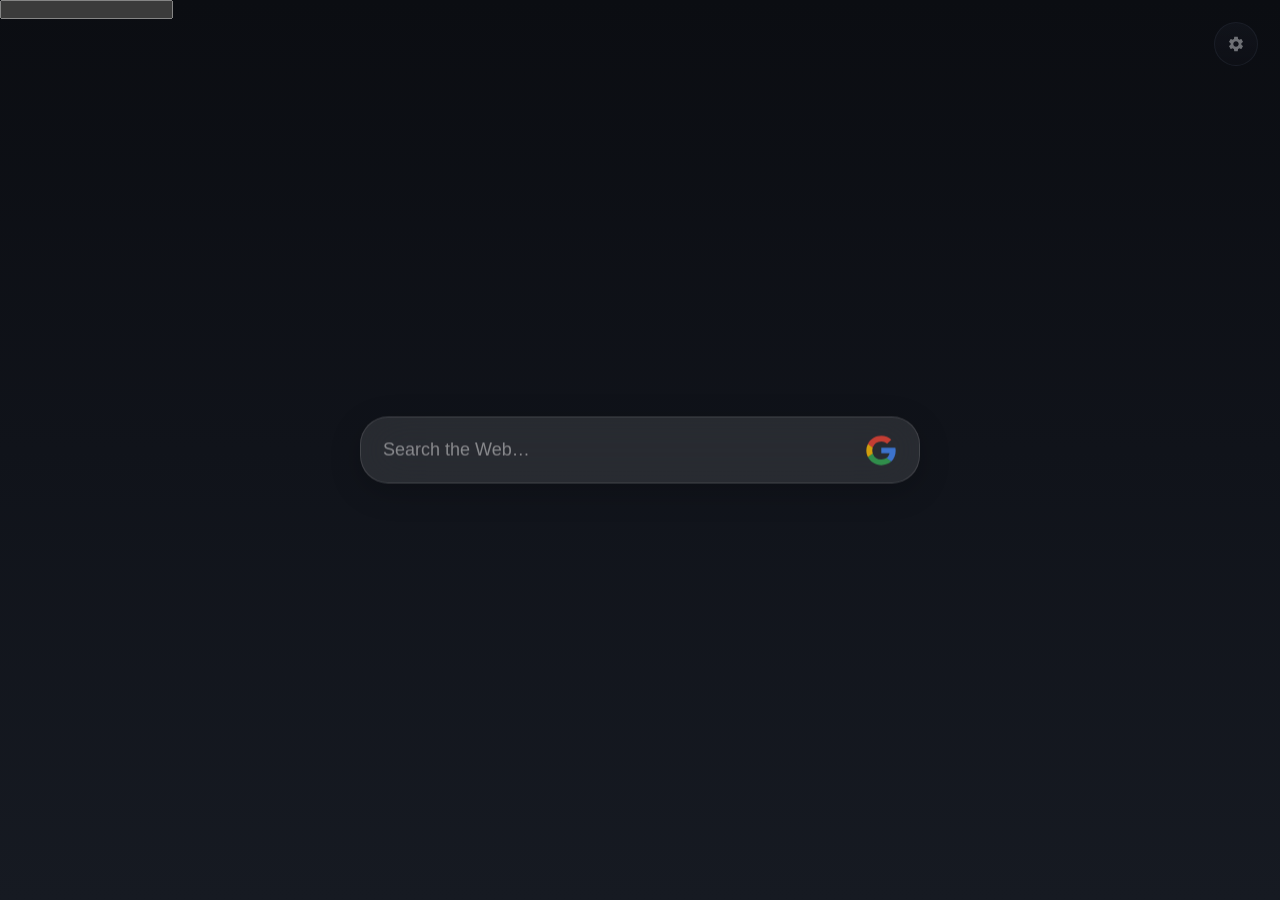
==== commit f19bd65c: "perf: 按需加载壁纸主题与完整设置 完整设置拆为轻量门面和 settings-full.js，齿轮、上传和高级设置触发时才加载。  壁纸主题模块也从 index.html 移出，仅在启用主题时通过" ====
--- a/index.html
+++ b/index.html
@@ -13,7 +13,6 @@
     <link rel="stylesheet" href="css/wallpaper.css">
     <link rel="stylesheet" href="css/search.css">
     <link rel="stylesheet" href="css/settings.css">
-    <link rel="stylesheet" href="css/palette.css">
 </head>
 
 <body>
@@ -50,8 +49,9 @@
         <input type="file" id="fileInput" accept="image/*" multiple>
         <div class="l1-bottom">
             <button class="l1-adv-btn" id="advSettingsBtn" data-i18n="advToggle">高级设置</button>
-            <a class="l1-gh-btn" href="https://github.com/kaininx/PlainTab" target="_blank" rel="noopener" title="GitHub">
+            <a class="l1-gh-btn" href="https://github.com/kaininx/PlainTab" target="_blank" rel="noopener" title="GitHub" aria-label="GitHub">
                 <svg viewBox="0 0 24 24"><path d="M12 0C5.37 0 0 5.37 0 12c0 5.31 3.435 9.795 8.205 11.385.6.105.825-.255.825-.57 0-.285-.015-1.23-.015-2.235-3.015.555-3.795-.735-4.035-1.41-.135-.345-.72-1.41-1.23-1.695-.42-.225-1.02-.78-.015-.795.945-.015 1.62.87 1.845 1.23 1.08 1.815 2.805 1.305 3.495.99.105-.78.42-1.305.765-1.605-2.67-.3-5.46-1.335-5.46-5.925 0-1.305.465-2.385 1.23-3.225-.12-.3-.54-1.53.12-3.18 0 0 1.005-.315 3.3 1.23.96-.27 1.98-.405 3-.405s2.04.135 3 .405c2.295-1.56 3.3-1.23 3.3-1.23.66 1.65.24 2.88.12 3.18.765.84 1.23 1.905 1.23 3.225 0 4.605-2.805 5.625-5.475 5.925.435.375.81 1.095.81 2.22 0 1.605-.015 2.895-.015 3.3 0 .315.225.69.825.57A12.02 12.02 0 0024 12c0-6.63-5.37-12-12-12z"/></svg>
+                <span>GitHub</span>
             </a>
         </div>
         <div class="l1-version">PlainTab v3.2.0</div>
@@ -88,8 +88,6 @@
     <script src="js/wallpaper/data.js"></script>
     <script src="js/wallpaper/show.js"></script>
     <script src="js/wallpaper/fetch.js"></script>
-    <script src="js/wallpaper/theme.js"></script>
-    <script src="js/palette.js"></script>
     <script src="js/settings.js"></script>
     <script src="js/newtab.js"></script>
 </body>
--- a/css/wallpaper.css
+++ b/css/wallpaper.css
@@ -5,12 +5,13 @@
     left: 0;
     width: 100%;
     height: 100%;
-    background-size: cover;
-    background-position: center;
+    background-size: var(--wallpaper-fit, cover);
+    background-position: var(--wallpaper-position, center);
     background-repeat: no-repeat;
+    filter: blur(var(--wallpaper-blur, 0px));
     z-index: 0;
     contain: layout style paint;
-    will-change: transform;
+    will-change: transform, filter;
     transform: translateZ(0);
 }
 
@@ -20,8 +21,7 @@
     transition: opacity 0.5s ease;
     pointer-events: none;
     contain: layout style paint;
-    will-change: transform;
-    transform: translateZ(0);
+    will-change: transform, filter;
 }
 
 .wallpaper-layer-front.active {
--- a/css/search.css
+++ b/css/search.css
@@ -1,18 +1,18 @@
 /* ========== 搜索栏 ========== */
 .search-bar {
     position: fixed;
-    top: 50%;
-    left: 50%;
-    transform: translate(-50%, -50%);
-    width: 560px;
+    top: var(--search-top, 50%);
+    left: var(--search-left, 50%);
+    transform: translate(var(--search-translate-x, -50%), -50%);
+    width: min(var(--search-width, 560px), 88vw);
     max-width: 88vw;
     display: flex;
     align-items: center;
     gap: 12px;
     padding: 10px 22px;
-    background: rgba(255, 255, 255, 0.1);
-    backdrop-filter: blur(24px);
-    -webkit-backdrop-filter: blur(24px);
+    background: rgba(255, 255, 255, var(--search-bg-opacity, 0.1));
+    backdrop-filter: blur(var(--search-blur, 24px));
+    -webkit-backdrop-filter: blur(var(--search-blur, 24px));
     border-radius: 28px;
     border: 1px solid rgba(255, 255, 255, 0.12);
     box-shadow: 0 8px 32px rgba(0, 0, 0, 0.2);
@@ -20,6 +20,68 @@
     opacity: 0;
     visibility: hidden;
     transition: opacity 0.3s ease, visibility 0.3s ease;
+}
+
+.search-bar[data-position="edge-top"] {
+    --search-top: 10%;
+    --search-left: 50%;
+    --search-translate-x: -50%;
+}
+
+.search-bar[data-position="top"] {
+    --search-top: 18%;
+    --search-left: 50%;
+    --search-translate-x: -50%;
+}
+
+.search-bar[data-position="upper"] {
+    --search-top: 26%;
+    --search-left: 50%;
+    --search-translate-x: -50%;
+}
+
+.search-bar[data-position="center-upper"] {
+    --search-top: 38%;
+    --search-left: 50%;
+    --search-translate-x: -50%;
+}
+
+.search-bar[data-position="center"] {
+    --search-top: 50%;
+    --search-left: 50%;
+    --search-translate-x: -50%;
+}
+
+.search-bar[data-position="center-lower"] {
+    --search-top: 62%;
+    --search-left: 50%;
+    --search-translate-x: -50%;
+}
+
+.search-bar[data-position="lower"] {
+    --search-top: 74%;
+    --search-left: 50%;
+    --search-translate-x: -50%;
+}
+
+.search-bar[data-position="bottom"] {
+    --search-top: 82%;
+    --search-left: 50%;
+    --search-translate-x: -50%;
+}
+
+.search-bar[data-position="edge-bottom"] {
+    --search-top: 90%;
+    --search-left: 50%;
+    --search-translate-x: -50%;
+}
+
+.search-bar[data-icon-position="left"] {
+    flex-direction: row-reverse;
+}
+
+.search-bar[data-icon-position="right"] {
+    flex-direction: row;
 }
 
 .search-bar.visible {
--- a/css/settings.css
+++ b/css/settings.css
@@ -9,7 +9,7 @@
     top: 78px;
     right: 22px;
     width: 310px;
-    background: rgba(var(--surface-base-rgb), 0.96);
+    background: rgba(var(--surface-base-rgb), var(--panel-opacity));
     border-radius: var(--radius-lg);
     border: 1px solid rgba(var(--stroke-rgb), 0.84);
     box-shadow:
@@ -164,65 +164,73 @@
     justify-content: space-between;
     margin-top: 14px;
     padding-top: 13px;
-    border-top: 1px solid rgba(var(--stroke-rgb), 0.42);
-    gap: 8px;
+    border-top: 1px solid rgba(var(--stroke-rgb), 0.32);
+    gap: 14px;
 }
 
 .l1-adv-btn {
-    flex: 1;
-    min-height: 36px;
-    padding: 9px 12px;
-    border-radius: var(--radius-sm);
-    border: 1px solid var(--control-border);
-    background: rgba(var(--surface-elevated-rgb), 0.32);
-    color: var(--text-secondary);
+    min-height: 28px;
+    padding: 0;
+    border: 0;
+    background: transparent;
+    color: rgba(var(--on-surface-muted-rgb), 0.82);
     font-size: 12px;
     font-weight: 600;
     font-family: inherit;
     cursor: pointer;
-    text-align: center;
-    transition: background 0.15s ease, border-color 0.15s ease, color 0.15s ease;
+    text-align: left;
+    transition: color 0.15s ease, transform 0.15s ease;
 }
 
 .l1-adv-btn:hover {
-    background: rgba(var(--surface-elevated-rgb), 0.52);
-    border-color: var(--control-border-hover);
-    color: var(--text-primary);
+    color: var(--text-primary);
+    transform: translateX(1px);
 }
 
 .l1-gh-btn {
-    width: 36px;
-    height: 36px;
-    border-radius: var(--radius-sm);
-    border: 1px solid var(--control-border);
-    background: rgba(var(--surface-elevated-rgb), 0.34);
+    min-height: 28px;
+    padding: 0;
+    border: 0;
+    background: transparent;
     cursor: pointer;
     display: flex;
     align-items: center;
     justify-content: center;
-    color: var(--text-muted);
-    transition: background 0.15s ease, border-color 0.15s ease, color 0.15s ease;
+    gap: 6px;
+    color: rgba(var(--on-surface-muted-rgb), 0.74);
+    transition: color 0.15s ease;
     text-decoration: none;
     flex-shrink: 0;
+    font-size: 11px;
+    font-weight: 600;
+    letter-spacing: 0;
 }
 
 .l1-gh-btn svg {
-    width: 18px;
-    height: 18px;
+    width: 15px;
+    height: 15px;
     opacity: 0.74;
+    transition: opacity 0.15s ease, transform 0.15s ease;
+}
+
+.l1-gh-btn span {
+    line-height: 1;
 }
 
 .l1-gh-btn:hover {
-    background: rgba(var(--surface-elevated-rgb), 0.52);
-    border-color: var(--control-border-hover);
-    color: var(--text-primary);
+    color: var(--text-primary);
+}
+
+.l1-gh-btn:hover svg {
+    opacity: 0.94;
+    transform: translateY(-1px);
 }
 
 .l1-version {
     text-align: center;
     font-size: 10px;
     color: var(--text-muted);
-    margin-top: 9px;
+    margin-top: 6px;
     letter-spacing: 0;
 }
 
@@ -398,7 +406,7 @@
     height: 640px;
     max-width: 94vw;
     max-height: 88vh;
-    background: rgb(var(--surface-base-rgb));
+    background: rgba(var(--surface-base-rgb), var(--panel-opacity));
     border-radius: var(--radius-lg);
     border: 1px solid rgba(var(--stroke-rgb), 0.86);
     box-shadow:
@@ -426,7 +434,7 @@
     flex-direction: column;
     gap: 6px;
     border-right: 1px solid rgba(var(--stroke-rgb), 0.92);
-    background: rgb(var(--surface-base-rgb));
+    background: rgba(var(--surface-base-rgb), var(--panel-opacity));
     position: relative;
 }
 
@@ -481,9 +489,9 @@
 .modal-content {
     flex: 1;
     padding: 0;
-    overflow-y: auto;
+    overflow: hidden;
     min-height: 0;
-    background: rgb(var(--surface-elevated-rgb));
+    background: rgba(var(--surface-elevated-rgb), var(--panel-opacity));
     scrollbar-width: none;
     -ms-overflow-style: none;
 }
@@ -497,6 +505,8 @@
 }
 
 .tab-page.active {
+    height: 100%;
+    min-height: 0;
     animation: tabPageIn 0.18s ease both;
 }
 
@@ -512,18 +522,36 @@
 }
 
 .settings-page-shell {
-    min-height: 100%;
-    padding: 0 34px 34px;
+    height: 100%;
+    min-height: 0;
+    padding: 0 34px;
+    display: flex;
+    flex-direction: column;
 }
 
 .settings-page-header {
-    position: sticky;
-    top: 0;
+    position: relative;
     z-index: 3;
     padding: 30px 0 20px;
-    margin-bottom: 8px;
+    margin-bottom: 0;
     border-bottom: 1px solid rgba(var(--stroke-rgb), 0.66);
-    background: rgb(var(--surface-elevated-rgb));
+    background: rgba(var(--surface-elevated-rgb), var(--panel-opacity));
+}
+
+.settings-page-body {
+    flex: 1;
+    min-height: 0;
+    overflow-y: auto;
+    padding-top: 20px;
+    padding-bottom: 34px;
+    -webkit-mask-image: linear-gradient(to bottom, transparent 0, #000 32px, #000 100%);
+    mask-image: linear-gradient(to bottom, transparent 0, #000 32px, #000 100%);
+    scrollbar-width: none;
+    -ms-overflow-style: none;
+}
+
+.settings-page-body::-webkit-scrollbar {
+    display: none;
 }
 
 .settings-page-kicker {
@@ -552,13 +580,33 @@
     flex-direction: column;
     gap: 0;
     padding-top: 0;
-    margin-top: 14px;
+    margin-top: 0;
     border-top: 1px solid rgba(var(--stroke-rgb), 0.52);
     border-bottom: 1px solid rgba(var(--stroke-rgb), 0.52);
     border-radius: 0;
     overflow: visible;
     background: transparent;
     box-shadow: none;
+}
+
+.setting-group {
+    margin: 0;
+    padding: 0;
+}
+
+.setting-group + .setting-group {
+    margin-top: 24px;
+}
+
+.setting-group-title {
+    margin: 0 0 8px;
+    padding-left: 2px;
+    color: rgba(var(--on-surface-muted-rgb), 0.82);
+    font-size: 11px;
+    font-weight: 700;
+    line-height: 1.2;
+    letter-spacing: 0.08em;
+    text-transform: uppercase;
 }
 
 .setting-item {
@@ -622,6 +670,19 @@
     justify-content: flex-end;
     flex-shrink: 0;
     min-width: 0;
+}
+
+.setting-warning {
+    max-width: 360px;
+    margin-top: 2px;
+    color: #f87171;
+    font-size: 11px;
+    line-height: 1.35;
+    font-weight: 600;
+}
+
+.setting-warning.hidden {
+    display: none;
 }
 
 /* ========== 表单元素 ========== */
@@ -686,6 +747,164 @@
     color: var(--text-primary);
 }
 
+.custom-select {
+    position: relative;
+    min-width: 148px;
+    z-index: 1;
+}
+
+.custom-select-native {
+    position: absolute !important;
+    width: 1px !important;
+    height: 1px !important;
+    opacity: 0 !important;
+    pointer-events: none !important;
+}
+
+.custom-select-trigger {
+    width: 100%;
+    min-height: 34px;
+    padding: 8px 34px 8px 11px;
+    border: 1px solid var(--control-border);
+    border-radius: 8px;
+    background:
+        linear-gradient(180deg, rgba(var(--on-surface-rgb), 0.035), transparent),
+        rgba(var(--surface-base-rgb), 0.26);
+    color: var(--text-primary);
+    font-family: inherit;
+    font-size: 13px;
+    text-align: left;
+    cursor: pointer;
+    display: flex;
+    align-items: center;
+    justify-content: space-between;
+    gap: 12px;
+    transition: border-color 0.15s ease, background 0.15s ease, box-shadow 0.15s ease, color 0.15s ease;
+}
+
+.custom-select-trigger:hover,
+.custom-select[data-open="true"] .custom-select-trigger {
+    border-color: var(--control-border-hover);
+    background:
+        linear-gradient(180deg, rgba(var(--on-surface-rgb), 0.052), transparent),
+        rgba(var(--surface-base-rgb), 0.34);
+}
+
+.custom-select-trigger:focus-visible {
+    outline: none;
+    border-color: rgba(var(--accent-rgb), 0.70);
+    box-shadow: 0 0 0 3px rgba(var(--accent-rgb), 0.16);
+}
+
+.custom-select-value {
+    min-width: 0;
+    overflow: hidden;
+    text-overflow: ellipsis;
+    white-space: nowrap;
+}
+
+.custom-select-chevron {
+    position: absolute;
+    right: 12px;
+    top: 50%;
+    width: 8px;
+    height: 8px;
+    border-right: 1.5px solid currentColor;
+    border-bottom: 1.5px solid currentColor;
+    opacity: 0.64;
+    transform: translateY(-62%) rotate(45deg);
+    transition: transform 0.15s ease, opacity 0.15s ease;
+}
+
+.custom-select[data-open="true"] {
+    z-index: 20;
+}
+
+.custom-select[data-open="true"] .custom-select-chevron {
+    opacity: 0.9;
+    transform: translateY(-28%) rotate(225deg);
+}
+
+.custom-select-menu {
+    position: absolute;
+    top: calc(100% + 7px);
+    right: 0;
+    width: max(100%, 176px);
+    max-height: 236px;
+    padding: 6px;
+    border: 1px solid rgba(var(--stroke-rgb), 0.82);
+    border-radius: 10px;
+    background:
+        linear-gradient(180deg, rgba(var(--tint-rgb), 0.10), rgba(var(--surface-elevated-rgb), 0.02)),
+        rgba(var(--surface-base-rgb), 0.96);
+    box-shadow:
+        0 18px 42px rgba(0, 0, 0, 0.42),
+        0 1px 0 rgba(var(--on-surface-rgb), 0.05) inset;
+    overflow-y: auto;
+    opacity: 0;
+    visibility: hidden;
+    transform: translateY(-4px);
+    transition: opacity 0.14s ease, transform 0.14s ease, visibility 0.14s ease;
+    scrollbar-width: none;
+}
+
+.custom-select-menu::-webkit-scrollbar {
+    display: none;
+}
+
+.custom-select.drop-up .custom-select-menu {
+    top: auto;
+    bottom: calc(100% + 7px);
+    transform: translateY(4px);
+}
+
+.custom-select[data-open="true"] .custom-select-menu {
+    opacity: 1;
+    visibility: visible;
+    transform: translateY(0);
+}
+
+.custom-select-option {
+    width: 100%;
+    min-height: 31px;
+    padding: 7px 30px 7px 10px;
+    border: 0;
+    border-radius: 7px;
+    background: transparent;
+    color: var(--text-secondary);
+    font-family: inherit;
+    font-size: 12.5px;
+    line-height: 1.3;
+    text-align: left;
+    cursor: pointer;
+    position: relative;
+    transition: background 0.12s ease, color 0.12s ease;
+}
+
+.custom-select-option:hover,
+.custom-select-option:focus-visible {
+    outline: none;
+    color: var(--text-primary);
+    background: rgba(var(--tint-rgb), 0.10);
+}
+
+.custom-select-option.selected {
+    color: var(--text-primary);
+    background: rgba(var(--accent-rgb), 0.14);
+}
+
+.custom-select-option.selected::after {
+    content: '';
+    position: absolute;
+    right: 11px;
+    top: 50%;
+    width: 8px;
+    height: 4px;
+    border-left: 1.5px solid rgb(var(--accent-rgb));
+    border-bottom: 1.5px solid rgb(var(--accent-rgb));
+    transform: translateY(-68%) rotate(-45deg);
+}
+
 /* Range slider */
 .setting-item input[type="range"] {
     width: 128px;
@@ -953,6 +1172,13 @@
     font-size: 12px;
     color: var(--text-muted);
     margin: 0;
+}
+
+.source-config-note {
+    padding: 10px 12px;
+    border-radius: var(--radius-sm);
+    background: rgba(var(--surface-elevated-rgb), 0.28);
+    border: 1px solid rgba(var(--stroke-rgb), 0.42);
 }
 
 .source-drawer .config-row {
@@ -1112,12 +1338,16 @@
         border-radius: 2px 2px 0 0;
     }
 
-    .modal-content {
-        max-height: 55vh;
-    }
-
     .settings-page-shell {
-        padding: 22px 18px 24px;
+        padding: 0 18px;
+    }
+
+    .settings-page-header {
+        padding-top: 22px;
+    }
+
+    .settings-page-body {
+        padding-bottom: 24px;
     }
 
     .modal-content h2 {
@@ -1137,8 +1367,13 @@
     }
 
     .setting-item select,
+    .custom-select,
     .setting-item input[type="text"],
     .hotkey-input {
+        width: 100%;
+    }
+
+    .custom-select-menu {
         width: 100%;
     }
 
@@ -1203,3 +1438,31 @@
         transition-duration: 0.01ms !important;
     }
 }
+
+.wallpaper-blur-active *,
+.wallpaper-blur-active *::before,
+.wallpaper-blur-active *::after {
+    animation-duration: 0.01ms !important;
+    animation-delay: 0s !important;
+    transition-duration: 0.01ms !important;
+    transition-delay: 0s !important;
+    scroll-behavior: auto !important;
+}
+
+.wallpaper-blur-active .settings-panel,
+.wallpaper-blur-active .modal-overlay,
+.wallpaper-blur-active .modal-window,
+.wallpaper-blur-active .tab-page.active,
+.wallpaper-blur-active .wallpaper-thumb,
+.wallpaper-blur-active .source-drawer-body,
+.wallpaper-blur-active .l1-adv-btn,
+.wallpaper-blur-active .l1-gh-btn svg {
+    animation-duration: 0.01ms !important;
+    transition-duration: 0.01ms !important;
+}
+
+.wallpaper-blur-active .wallpaper-thumb:hover,
+.wallpaper-blur-active .l1-adv-btn:hover,
+.wallpaper-blur-active .l1-gh-btn:hover svg {
+    transform: none;
+}
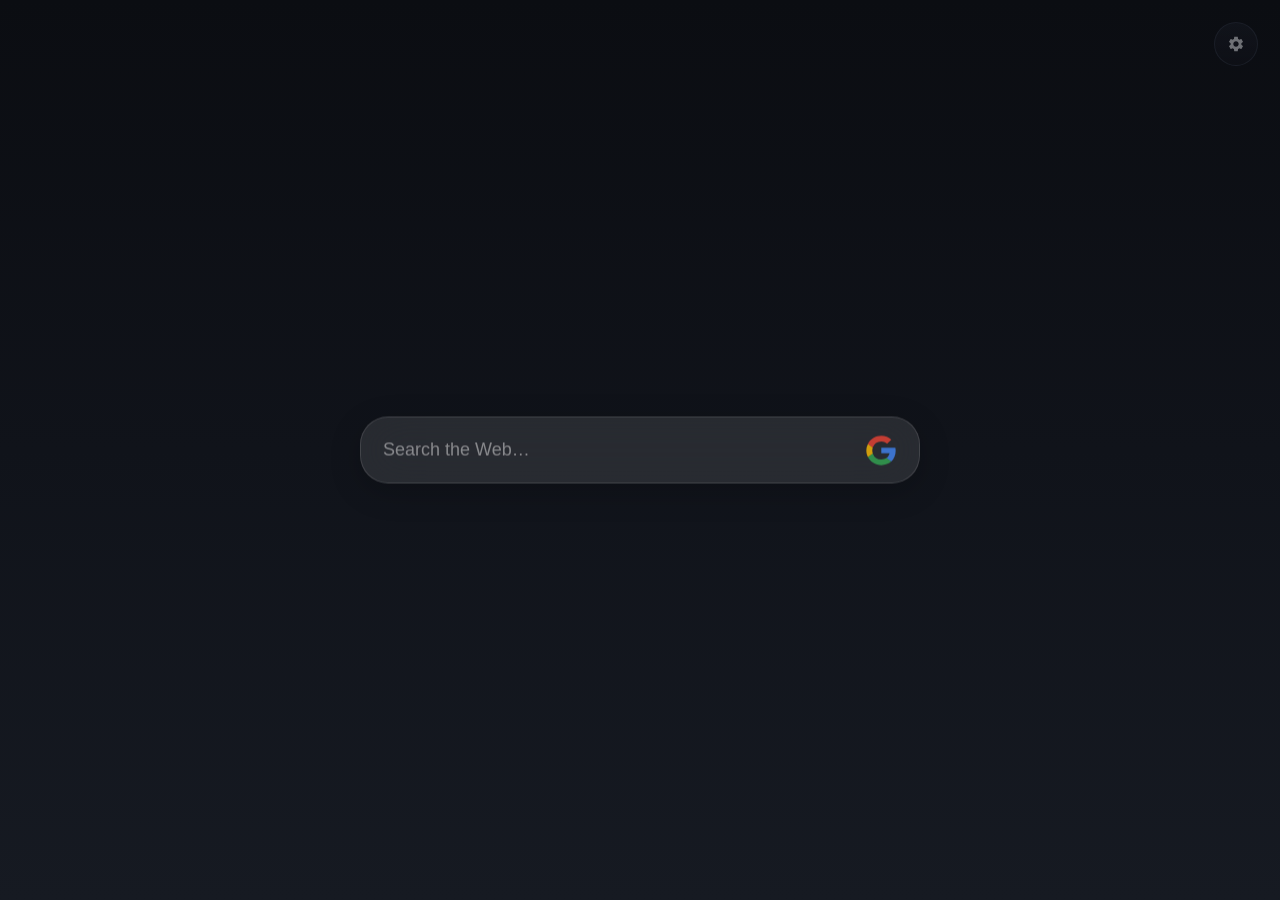
==== commit 9a4f8b5b: "perf: 优化面板动效与模糊性能 将设置和命令面板文件改为语义化命名：settings-bootstrap、settings-panel、command-palette。  命令面板改为 CSS 状" ====
--- a/index.html
+++ b/index.html
@@ -88,7 +88,7 @@
     <script src="js/wallpaper/data.js"></script>
     <script src="js/wallpaper/show.js"></script>
     <script src="js/wallpaper/fetch.js"></script>
-    <script src="js/settings.js"></script>
+    <script src="js/settings-bootstrap.js"></script>
     <script src="js/newtab.js"></script>
 </body>
 
--- a/css/base.css
+++ b/css/base.css
@@ -194,6 +194,14 @@
     transform: translateY(0);
 }
 
+.cmd-palette-overlay {
+    position: fixed;
+    inset: 0;
+    opacity: 0;
+    visibility: hidden;
+    pointer-events: none;
+}
+
 .lang-title {
     color: var(--text-secondary);
     font-size: 12px;
--- a/css/wallpaper.css
+++ b/css/wallpaper.css
@@ -8,10 +8,9 @@
     background-size: var(--wallpaper-fit, cover);
     background-position: var(--wallpaper-position, center);
     background-repeat: no-repeat;
-    filter: blur(var(--wallpaper-blur, 0px));
     z-index: 0;
     contain: layout style paint;
-    will-change: transform, filter;
+    will-change: transform;
     transform: translateZ(0);
 }
 
@@ -21,11 +20,21 @@
     transition: opacity 0.5s ease;
     pointer-events: none;
     contain: layout style paint;
-    will-change: transform, filter;
+    will-change: opacity;
 }
 
 .wallpaper-layer-front.active {
     opacity: 1;
+}
+
+.wallpaper-blur-active .wallpaper-layer {
+    filter: blur(var(--wallpaper-blur, 0px));
+    will-change: filter;
+}
+
+.wallpaper-blur-active.wallpaper-blur-ui-open .wallpaper-layer {
+    filter: none;
+    will-change: transform;
 }
 
 /* ========== 本地壁纸画廊 ========== */
--- a/css/search.css
+++ b/css/search.css
@@ -11,15 +11,38 @@
     gap: 12px;
     padding: 10px 22px;
     background: rgba(255, 255, 255, var(--search-bg-opacity, 0.1));
-    backdrop-filter: blur(var(--search-blur, 24px));
-    -webkit-backdrop-filter: blur(var(--search-blur, 24px));
+    backdrop-filter: blur(var(--search-hover-blur, var(--search-blur, 24px)));
+    -webkit-backdrop-filter: blur(var(--search-hover-blur, var(--search-blur, 24px)));
     border-radius: 28px;
     border: 1px solid rgba(255, 255, 255, 0.12);
     box-shadow: 0 8px 32px rgba(0, 0, 0, 0.2);
     z-index: 50;
     opacity: 0;
     visibility: hidden;
+    pointer-events: none;
     transition: opacity 0.3s ease, visibility 0.3s ease;
+}
+
+.search-bar[data-visibility="hover"] {
+    --search-hover-blur: 0px;
+    visibility: visible;
+    pointer-events: auto;
+    transition: opacity 0.3s ease;
+}
+
+.search-bar[data-visibility="hover"]:hover,
+.search-bar[data-visibility="hover"].visible {
+    --search-hover-blur: var(--search-blur, 24px);
+    opacity: 1;
+    visibility: visible;
+    pointer-events: auto;
+}
+
+.search-bar[data-visibility="never"] {
+    --search-hover-blur: 0px;
+    opacity: 0;
+    visibility: hidden;
+    pointer-events: none;
 }
 
 .search-bar[data-position="edge-top"] {
@@ -87,6 +110,7 @@
 .search-bar.visible {
     opacity: 1;
     visibility: visible;
+    pointer-events: auto;
 }
 
 .search-bar input {
--- a/css/settings.css
+++ b/css/settings.css
@@ -394,6 +394,7 @@
     opacity: 0;
     visibility: hidden;
     transition: opacity 0.18s ease;
+    will-change: opacity;
 }
 
 .modal-overlay.active {
@@ -418,6 +419,7 @@
     transform: translateY(-12px);
     transition: transform 0.18s cubic-bezier(0.2, 0.8, 0.2, 1), opacity 0.18s ease;
     opacity: 0;
+    will-change: transform, opacity;
 }
 
 .modal-overlay.active .modal-window {
@@ -1438,31 +1440,3 @@
         transition-duration: 0.01ms !important;
     }
 }
-
-.wallpaper-blur-active *,
-.wallpaper-blur-active *::before,
-.wallpaper-blur-active *::after {
-    animation-duration: 0.01ms !important;
-    animation-delay: 0s !important;
-    transition-duration: 0.01ms !important;
-    transition-delay: 0s !important;
-    scroll-behavior: auto !important;
-}
-
-.wallpaper-blur-active .settings-panel,
-.wallpaper-blur-active .modal-overlay,
-.wallpaper-blur-active .modal-window,
-.wallpaper-blur-active .tab-page.active,
-.wallpaper-blur-active .wallpaper-thumb,
-.wallpaper-blur-active .source-drawer-body,
-.wallpaper-blur-active .l1-adv-btn,
-.wallpaper-blur-active .l1-gh-btn svg {
-    animation-duration: 0.01ms !important;
-    transition-duration: 0.01ms !important;
-}
-
-.wallpaper-blur-active .wallpaper-thumb:hover,
-.wallpaper-blur-active .l1-adv-btn:hover,
-.wallpaper-blur-active .l1-gh-btn:hover svg {
-    transform: none;
-}
